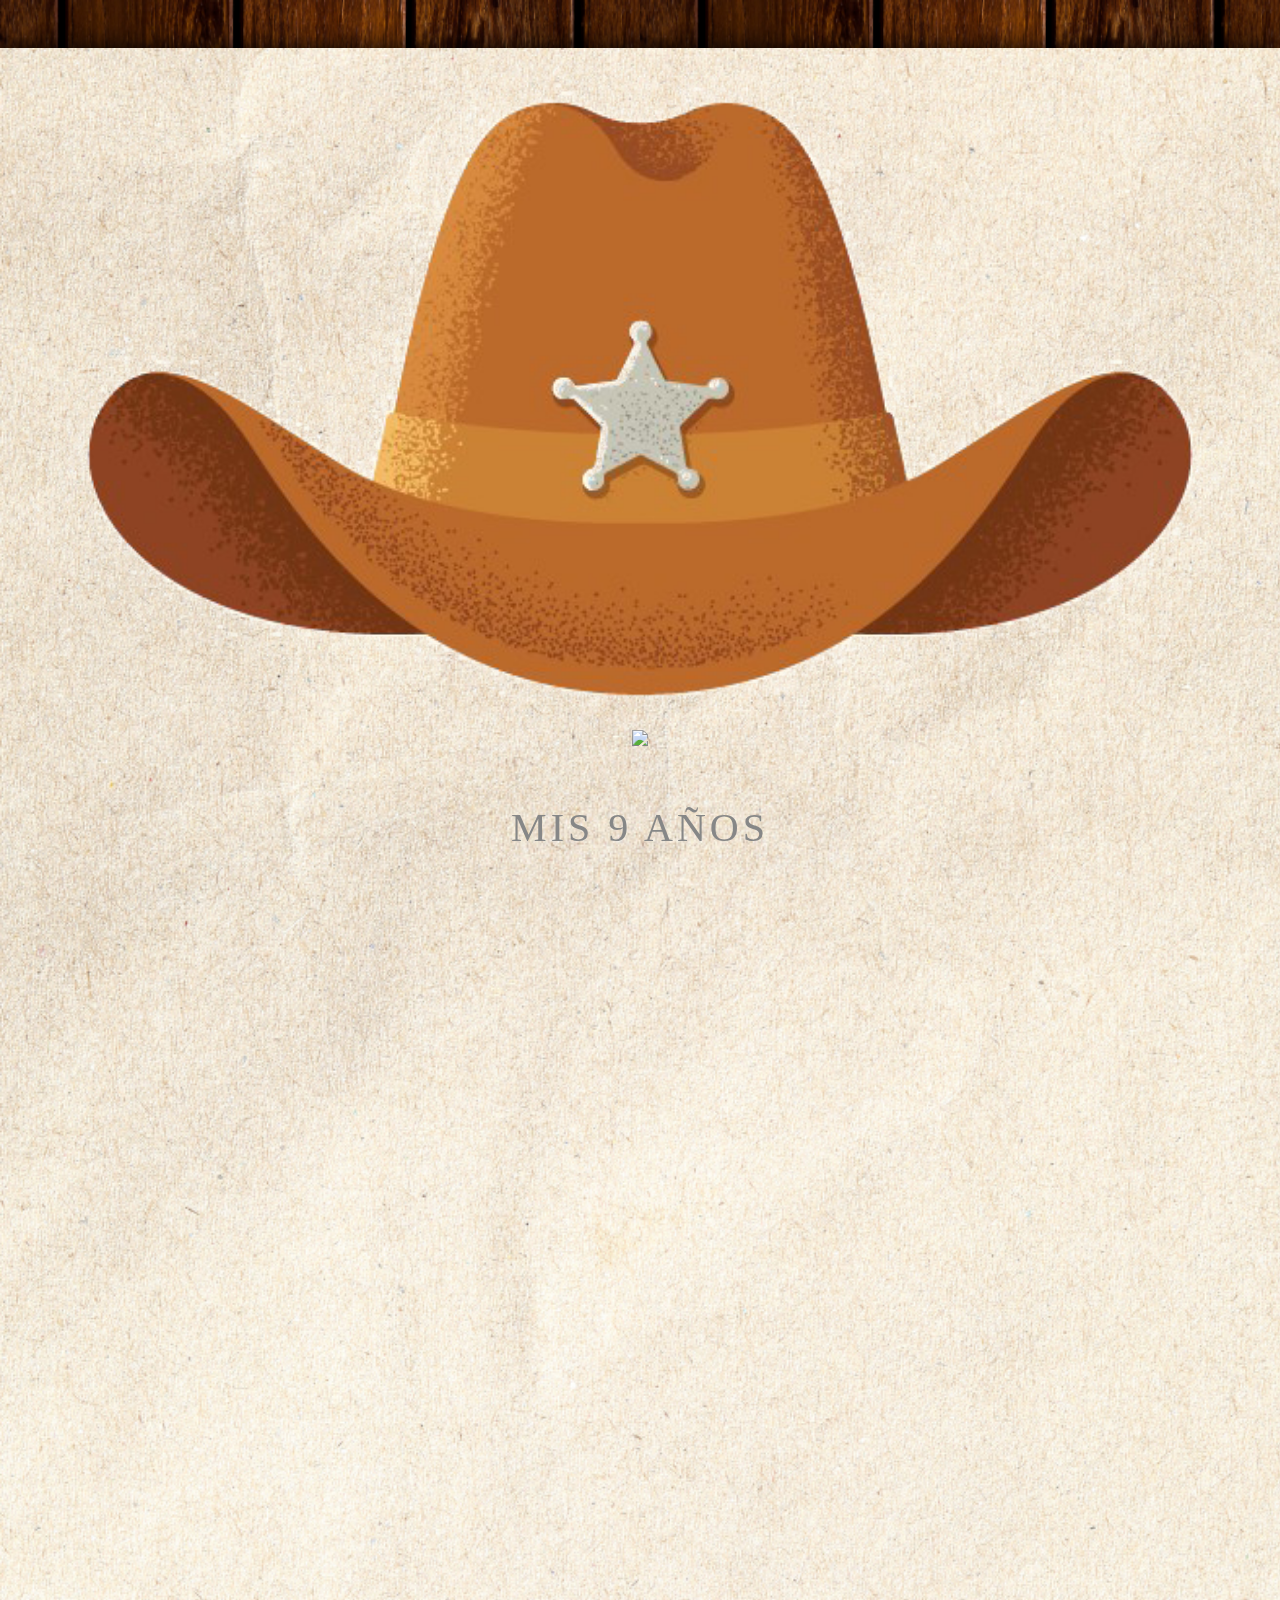
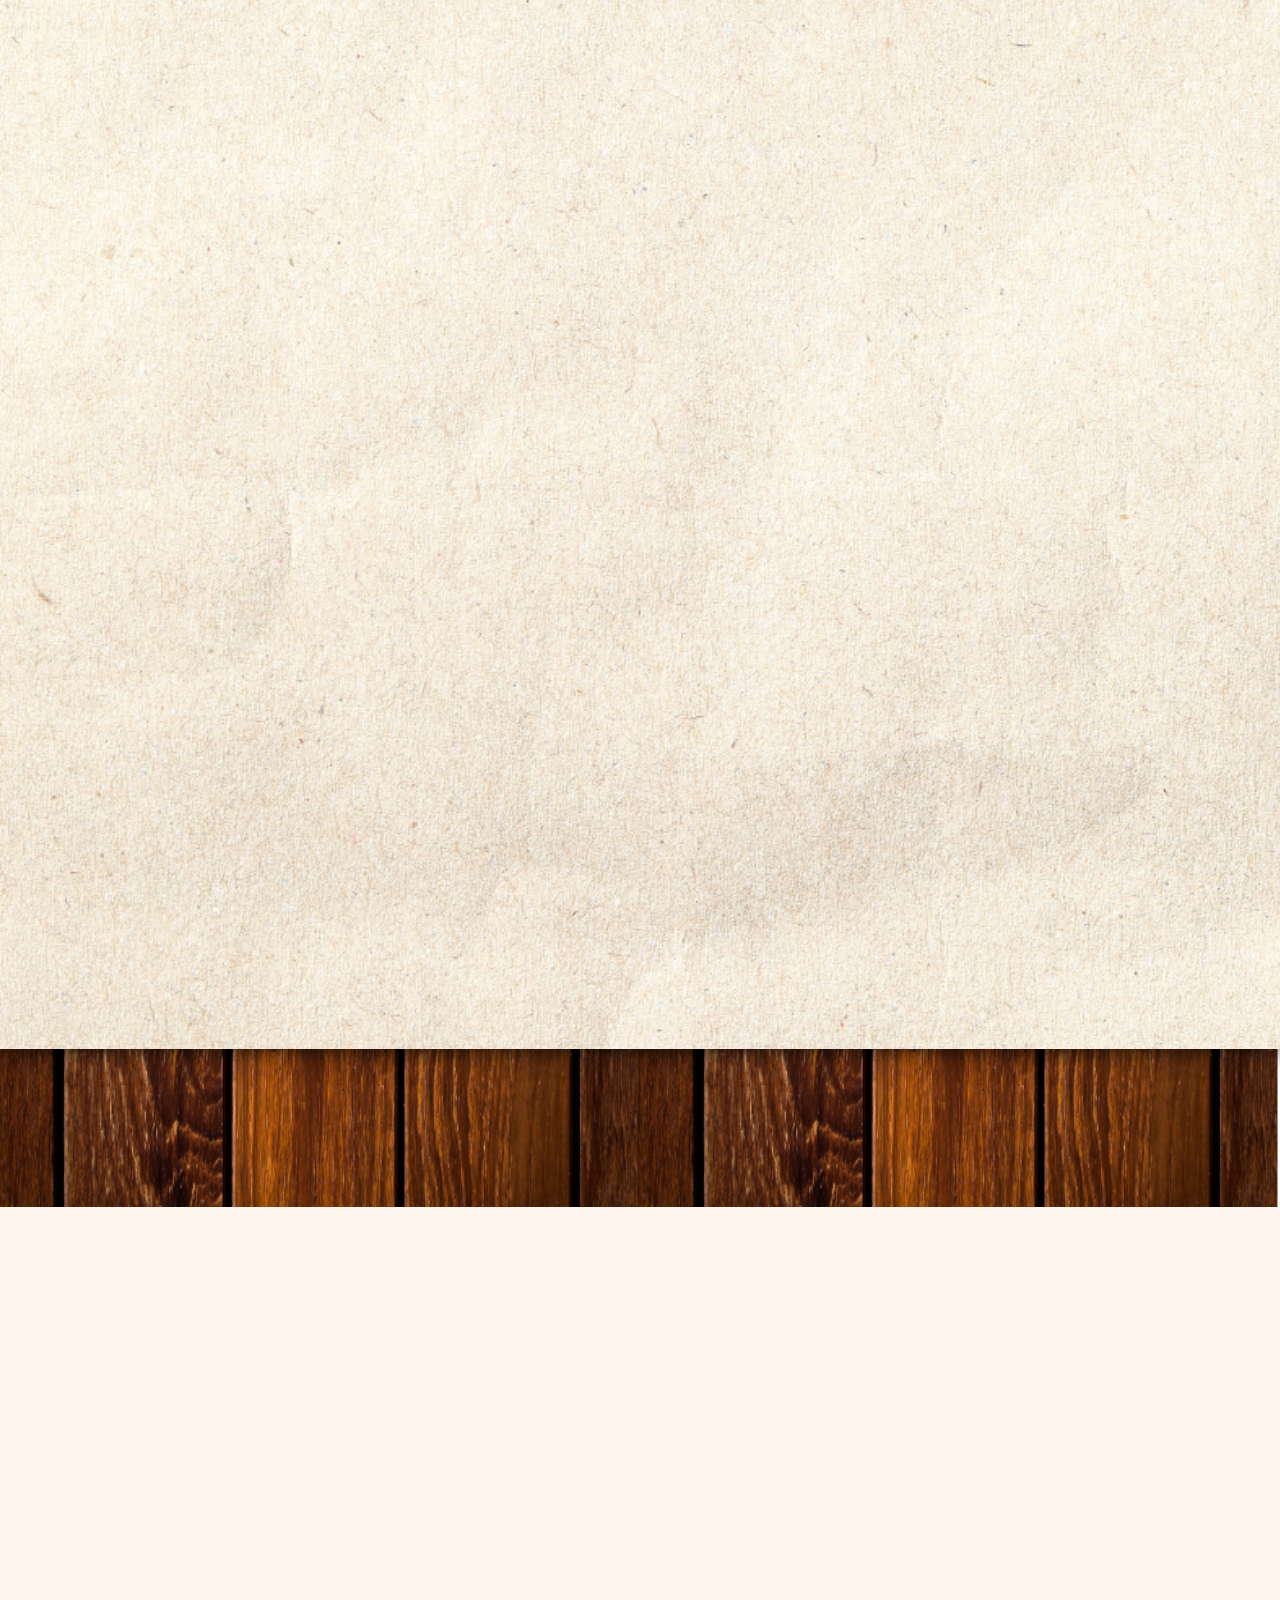
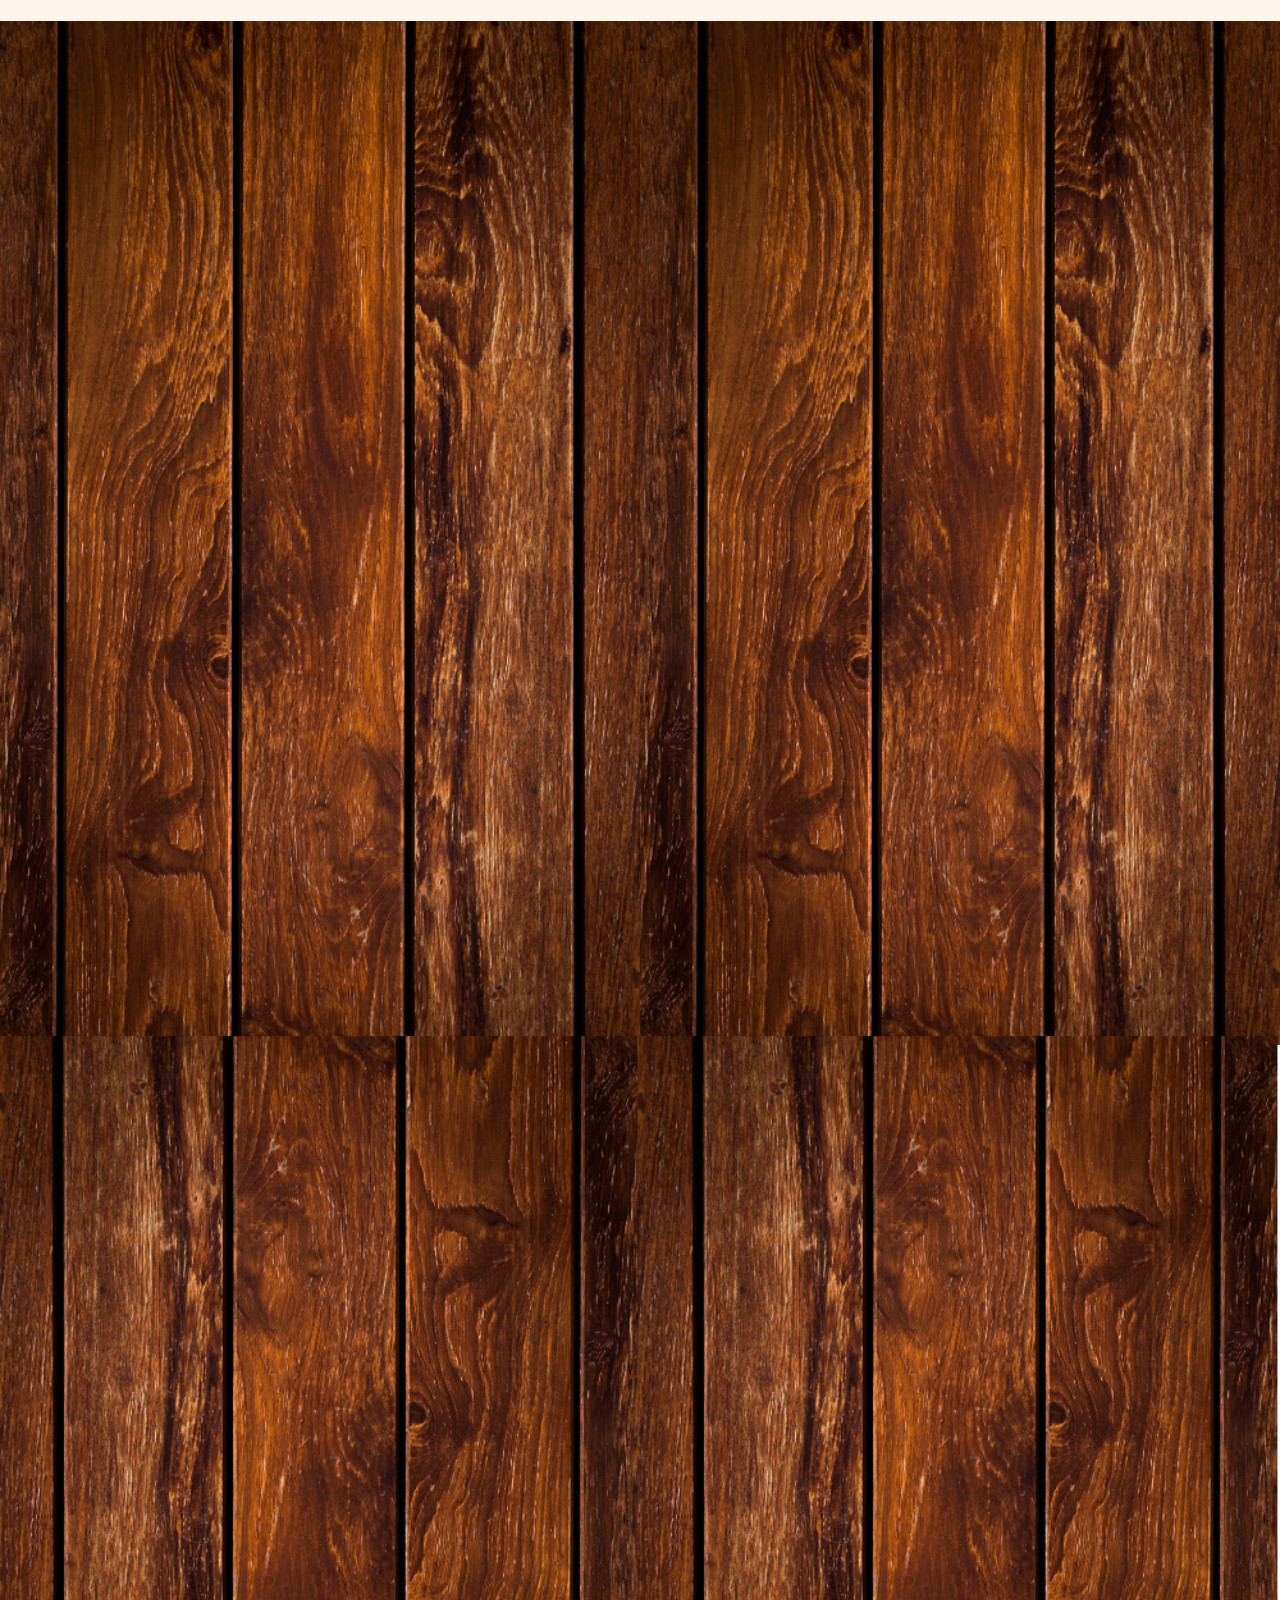
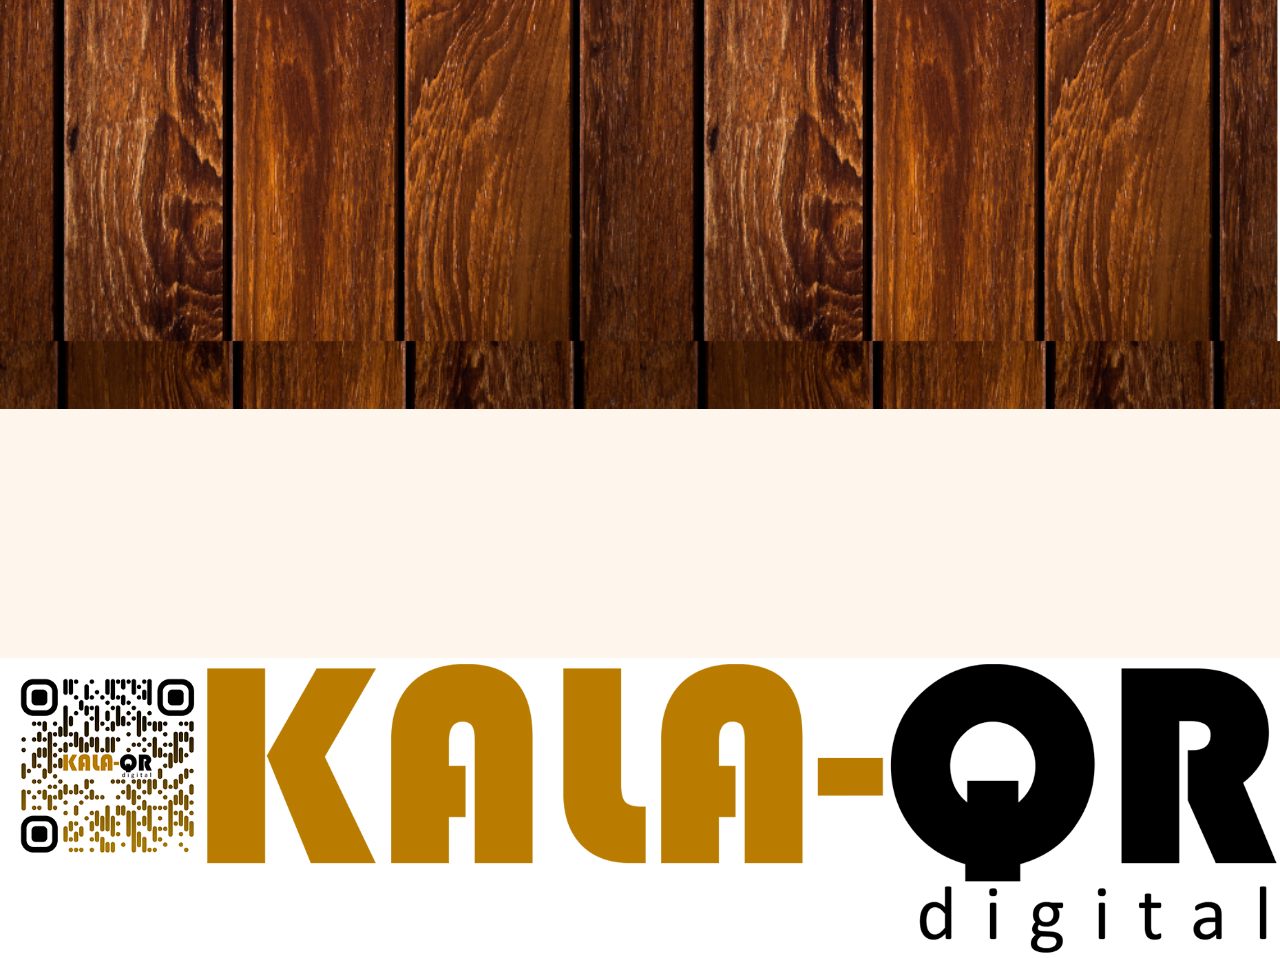
==== inicio.html @ 0acbd5da "Add files via upload" ====
<!DOCTYPE html>
<html lang="en">
<head>
    <meta charset="UTF-8">
    <meta http-equiv="X-UA-Compatible" content="IE=edge">
    <meta name="viewport" content="width=device-width, initial-scale=1.0">
     <noscript>
            <meta http-equiv="refresh" content="60">
        </noscript>
        <meta name="description" content="Te invito a ser parte de este momento tan especial."/>
        <meta property="og:locale" content="es_ES"/>
        <meta property="og:type" content="website"/>
        <meta property="og:title" content="Andrea - ¡Mis XV Años!"/>
        <meta property="og:description" content="Te invito a ser parte de este momento tan especial."/>
        <meta property="og:url" content="https://mis-xv.github.io/andrea/inicio.html"/>
        <meta property="article:modified_time" content="2023-02-19T17:24:46+00:00"/>
        <meta property="og:image" content="https://mis-xv.github.io/andrea/img/portadaMensaje.jpg"/>
        <meta property="og:image:width" content="1080"/>
        <meta property="og:image:height" content="1080"/>
        <meta property="og:image:type" content="image/jpeg"/>
        
         <script type="application/ld+json" class="yoast-schema-graph">
            {
      "@context": "https://schema.org",
      "@graph": [
          {
              "@type": "Organization",
              "@id": "https://mis-xv.github.io/andrea/inicio.html/#/schema/Organization/1",
              "name": "Andrea - ¡Mis XV Años!",
              "url": "https://mis-xv.github.io/andrea/inicio.html",
              "sameAs": [
              ],
              "logo": {
                  "@type": "ImageObject",
                  "@id": "https://mis-xv.github.io/andrea/img/portadaMensaje.jpg",
                  "url": "https://mis-xv.github.io/andrea/img/portadaMensaje.jpg",
                  "contentUrl": "https://mis-xv.github.io/andrea/img/portadaMensaje.jpg",
                  "width": 1080,
                  "height": 1080,
                  "caption": "Example Image"
              },
              "image": {
                  "@id": "https://mis-xv.github.io/andrea/img/portadaMensaje.jpg"
              }
          },
          {
              "@type": "WebSite",
              "@id": "https://mis-xv.github.io/andrea/inicio.html/#/schema/WebSite/1",
              "url": "https://mis-xv.github.io/andrea/inicio.html",
              "name": "Andrea - ¡Mis XV Años!",
              "publisher": {
                  "@id": "https://mis-xv.github.io/andrea/inicio.html/#/schema/Organization/1"
              },
              "potentialAction": {
                  "@type": "SearchAction",
                  "target": "https://mis-xv.github.io/andrea/inicio.html/?s={search_term_string}",
                  "query-input": "required name=search_term_string"
              }
          },
          {
              "@type": "WebPage",
              "@id": "https://mis-xv.github.io/andrea/inicio.html",
              "url": "https://mis-xv.github.io/andrea/inicio.html",
              "inLanguage": "es",
              "name": "Example Page",
              "isPartOf": {
                  "@id": "https://mis-xv.github.io/andrea/inicio.html/#/schema/WebSite/1"
              },
              "about": {
                  "@id": "https://mis-xv.github.io/andrea/inicio.html/#/schema/Organization/1"
              },
              "datePublished": "2015-09-14T08:13:22+00:00",
              "dateModified": "2019-03-28T12:46:37+00:00",
              "description": "Te invito a ser parte de este momento tan especial."
          }
      ]
  }
        </script>

         <link rel="alternate" type="application/rss+xml" title=" &raquo; Feed" href="https://mis-xv.github.io/andrea/inicio.html/feed/"/>
        <link rel="alternate" type="application/rss+xml" title=" &raquo; Feed de los comentarios" href="https://mis-xv.github.io/andrea/inicio.html/comments/feed/"/>

    <link rel="stylesheet" href="https://stackpath.bootstrapcdn.com/bootstrap/4.2.1/css/bootstrap.min.css" integrity="sha384-GJzZqFGwb1QTTN6wy59ffF1BuGJpLSa9DkKMp0DgiMDm4iYMj70gZWKYbI706tWS" crossorigin="anonymous">
    <link rel="stylesheet" href="css/demo002.css">
    <script src="js/scrollreveal.js"></script>
    <script src="https://kit.fontawesome.com/9b95a5c077.js" crossorigin="anonymous"></script>
    <script src="https://ajax.googleapis.com/ajax/libs/jquery/1.11.3/jquery.min.js"></script>
    <link href="https://fonts.googleapis.com/css2?family=Atma:wght@300&family=Cormorant:wght@300&family=Galada&family=Katibeh&family=Meera+Inimai&family=Pinyon+Script&family=Rouge+Script&family=Waterfall&display=swap" rel="stylesheet">
   
<link href="https://fonts.googleapis.com/css2?family=Adamina&family=Anek+Kannada:wght@500&family=Cormorant+Garamond:wght@300;500&family=Crete+Round&family=Dancing+Script:wght@700&family=La+Belle+Aurore&family=Maitree:wght@500&family=Nunito+Sans&family=Sorts+Mill+Goudy&display=swap" rel="stylesheet">

<link href="https://fonts.googleapis.com/css2?family=Alata&family=Archivo&family=Fredoka+One&family=Headland+One&family=Paytone+One&family=Questrial&family=Qwitcher+Grypen:wght@700&family=Righteous&display=swap" rel="stylesheet">
<link href="https://fonts.googleapis.com/css2?family=Abril+Fatface&family=Arima+Madurai:wght@100&family=Arizonia&family=Cinzel&family=Cinzel+Decorative&family=Cormorant+Garamond:wght@500&family=Dancing+Script&family=EB+Garamond&family=Great+Vibes&family=Livvic:wght@100&family=Noto+Sans+Tagbanwa&family=Noto+Serif+Khojki:wght@700&family=Open+Sans:wght@300&family=Pacifico&family=Pinyon+Script&family=Tangerine&family=Tiro+Kannada&display=swap" rel="stylesheet">
<link href="https://fonts.googleapis.com/css2?family=Lora:ital@1&family=Playfair+Display:ital@1&display=swap" rel="stylesheet">
<link href="https://fonts.googleapis.com/css2?family=Smokum&display=swap" rel="stylesheet">

    
<script>
    function PlayAudio(){
        document.getElementById("musica1").play();
    }
</script>
    <title>CAMILA  | !Mis 9 Años!</title>
    <link rel="shortcut icon" href="img/CODIGO LOGOTIPO.png"/>
</head>
<!--<body>
    <div class="row justify-content-center">
    <h1 class='desactivado col-11 text-center' ><li class='mr-1 far fa-times-circle'></li>DESACTIVADO TEMPORALMENTE<li class='ml-1 far fa-tired'></li>
        </h1> 
</div>-->
<body translate="no">
<!--<div class="loader_bg">
    <div class="loader"><img class="col-12 col-lg-9" src="img/xv.png"></div>
     <div class="progress">
        <div class="loading-bar indeterminate" ng-style="{'background-color': view.code.color1 || view.color1}"></div>
    </div>
</div>-->


<div class="portada col-12" style="background-size: 100% 100%; background-repeat: no-repeat; background-image: url(img/portada10.png);  position: relative;"  >
    <br>
   
  <div class="justify-content-center playpause"> 
  </div>
    <div class="container col-10 col-md-6 portadaBautizo "> 
        <div class="justify-content-center " style="margin: 0 auto;"> 
        <br>
        <img id="sombreros"class="imagenP text-center col-7 mr-2 col-md-7 ml-2 mt-2"  src="img/sombrero3.png" > 
             <img class="imagenP text-center col-11 mr-2 col-md-7 ml-2 mt-2"  src="img/imagenPortada.png" > 
            <h4 class='mibautizo col-12 col-md-12 col-lg-12 text-center mb-0 mt-4 ml-2'>MIS 9 AÑOS</h4>
          <h5 class='nombres1 mb-0 col-lg-12 text-center mt-4 mb-4' >Camila</h5>  
        <h5 class='diaBautizo col-lg-12 text-center ml-2' >VIERNES</h5> 
        <div class="row justify-content-center" style="margin: 0 auto;">
        <h4 class='nuestraBoda col-10 col-md-8 text-center mb-0'>22 | NOVIEMBRE</h4>
    </div>
        <h5 class='diaBautizo col-lg-12 text-center ml-0 mt-2 mb-2' >2024</h5> 
       <img class="imagenP text-center col-7 mr-2 col-md-7 ml-2 mt-2 flecha mb-4"  src="img/sherif.webp" >
    </div></div>

<br>

            </div>

        </div>
 
        <div class="container col-10 col-md-7  cuentaRegresiva">
    <div class="container col-12 col-md-8 text-center mb-2"> 
        <div class="justify-content-center mb-4"> <br>
          <p style=" font-family: 'Smokum', serif;
  font-weight: 400;
  font-style: normal; color:#fff; font-size: 30px; letter-spacing: 7px;">SOLO FALTAN:</p>
          <div class="col-12 text-center mt-4 mb-0 " id="cuenta"></div> <br><br>
        
        <br><br>
        </div></div></div> <br>
<div class="container col-9 col-md-5 mt-4 evitarDress mb-5" >  
        <div class="row justify-content-center" > 
           <div class="col-12 justify-content-center" >

            <p style="" class="iconoLluviaSobres text-center mt-4 ml-3" ><i class="fas fa-info-circle flecha" style="color:#fef5ec; font-size: 25px; z-index: 1; "></i><br></p>
        <h5 class='lluviaSobrestexto2 col-12 col-md-12  mt-2 mb-5 text-center ml-2' style="font-family: 'Smokum', serif;
  font-weight: 400;
  font-style: normal; font-size:30px; letter-spacing: 4px;"  >¡HABRÁ GRANJITA!</h5>
        </div>  
    </div></div>

<br>
<div class="portada col-12" style="background-size: 100%; background-repeat: repeat; background-image: url(img/portada10.png);  position: relative;"  ><br><br>
<h5 class='dondeyCuando col-12 col-lg-12 mt-0 mb-5 ml-1 text-center' style="color:#fff;  text-shadow: 0px 1px 10px rgba(0,0,0,0.4); letter-spacing: 7px;" >UBICACIÓN</h5>
<div class="container "> 
        <div class="row justify-content-center"  style="margin: 0 auto;"> 

  <div class="col-11 col-md-5 mb-0 mt-0 mt-md-0 ml-md-4 ceremoniaReligiosa">
        <br>
        

        <h5 id="salonIglesia" class='dondeycuandotitulo col-12 col-lg-12 mt-2 text-center' style="color:#5d6572">CELEBRACIÓN</h5>  
        <p id="icono" style="font-size: 120px; color:#73583d"><i class=" fas fa-birthday-cake"></i></p> 
    <div class="row justify-content-center ml-0">
        <h6 class='lugar col-12 col-md-12 mt-3 text-center' >SALÓN Y JARDÍN BOSSCAL</h6>
        </div> 
        <p class='hora col-12 col-lg-12 mt-3 text-center' ><b>---- 03:30 pm. ----</b></p>
           
        <p id="location" class='textodondeycuando col-12 col-lg-12 mt-3 mb-4 text-dark' >Av. del Factor 1122 ote, Durango, México.</p>  
   
<div class="row justify-content-center ml-1">
    <a href="https://maps.app.goo.gl/jxFjQcdq7BPyAMEb9?g_st=iw" class="btnComoLlegar btn-dark col-8 mb-3">VER EN GPS</a>  
    <img class="imagenP text-center col-7 mr-2 col-md-7 ml-2 mt-0 mb-5"  src="img/botas.webp" >
</div>

   </div></div>
    <br><br><br> 
</div></div>

<br><br>



<h4 class='dondeyCuando col-12 col-lg-12 text-center ' style="font-size: 60px;">¡Te Esperamos!</h4> <br><br> 
 
 <div class="justify-content-center " style="margin: 0 auto;"> 
        <br>
         
</div>
       
</div>

     <a href="javascript:void(0);" id="scroll" title="Scroll to Top" style="display: none;">Top<span></span></a>
</a> 

<div class="row justify-content-center" style="background-color: white">           
    <img class="col-6 col-lg-3 mb-3 mt-3" src="img/logotipoConCodigo.png">  
</div> 
        
    
   <div id="particles-js"></div>
</div>
    <script src="js/particles.min.js"></script>
    <script>
        particlesJS(
            {
  "particles": {
    "number": {
      "value": 160,
      "density": {
        "enable": true,
        "value_area": 800
      }
    },
    "color": {
      "value": "#5d6572"
    },
    "shape": {
      "type": "circle",
      "stroke": {
        "width": 0,
        "color": "#000000"
      },
      "polygon": {
        "nb_sides": 5
      },
      "image": {
        "src": "img/github.svg",
        "width": 100,
        "height": 100
      }
    },
    "opacity": {
      "value": .6,
      "random": true,
      "anim": {
        "enable": true,
        "speed": 1,
        "opacity_min": 0,
        "sync": false
      }
    },
    "size": {
      "value": 5,
      "random": true,
      "anim": {
        "enable": false,
        "speed": 4,
        "size_min": 0.3,
        "sync": false
      }
    },
    "line_linked": {
      "enable": false,
      "distance": 150,
      "color": "#ffffff",
      "opacity": 0.4,
      "width": 1
    },
    "move": {
      "enable": true,
      "speed": 1,
      "direction": "none",
      "random": true,
      "straight": false,
      "out_mode": "out",
      "bounce": false,
      "attract": {
        "enable": false,
        "rotateX": 600,
        "rotateY": 600
      }
    }
  },
  "interactivity": {
    "detect_on": "canvas",
    "events": {
      "onhover": {
        "enable": false,
        "mode": "bubble"
      },
      "onclick": {
        "enable": false,
        "mode": "repulse"
      },
      "resize": true
    },
    "modes": {
      "grab": {
        "distance": 400,
        "line_linked": {
          "opacity": 1
        }
      },
      "bubble": {
        "distance": 250,
        "size": 0,
        "duration": 2,
        "opacity": 0,
        "speed": 3
      },
      "repulse": {
        "distance": 400,
        "duration": 0.4
      },
      "push": {
        "particles_nb": 4
      },
      "remove": {
        "particles_nb": 2
      }
    }
  },
  "retina_detect": true
}
               )
    </script>



    <!-- JavaScript -->
    <script src="https://code.jquery.com/jquery-3.3.1.slim.min.js" integrity="sha384-q8i/X+965DzO0rT7abK41JStQIAqVgRVzpbzo5smXKp4YfRvH+8abtTE1Pi6jizo" crossorigin="anonymous"></script>
    <script src="https://cdnjs.cloudflare.com/ajax/libs/popper.js/1.14.6/umd/popper.min.js" integrity="sha384-wHAiFfRlMFy6i5SRaxvfOCifBUQy1xHdJ/yoi7FRNXMRBu5WHdZYu1hA6ZOblgut" crossorigin="anonymous"></script>
    <script src="https://stackpath.bootstrapcdn.com/bootstrap/4.2.1/js/bootstrap.min.js" integrity="sha384-B0UglyR+jN6CkvvICOB2joaf5I4l3gm9GU6Hc1og6Ls7i6U/mkkaduKaBhlAXv9k" crossorigin="anonymous"></script>
    <script src="js/demo002.js"></script>
    <script src="https://ajax.googleapis.com/ajax/libs/jquery/1.11.3/jquery.min.js"></script>
    <script src="js/simplyCountdown.min.js"></script>
    <script src="js/countdown.js"></script>
  <script src="//maps.googleapis.com/maps/api/js"></script>
  <script src="js/script.js"></script>
  <script>

     function bloquear(){
         nombre = document.getElementById("nombres").value;
         apellidos = document.getElementById("telefono").value;
         mensaje = document.getElementById("mensaje").value;
        //la condición
        if (nombre.length == 0 || apellidos.length == 0 ||  mensaje.length == 0) {
            return false;
        }else{
             document.getElementById("loading").style.display = "block";
     document.getElementById("botonForm").style.opacity = 0.7;
     document.getElementById("botonForm").textContent = 'Enviando espere por favor...';
          document.getElementById("botonForm").style.zinicio=-100;
         
      setTimeout(function () {
        document.getElementById("loading").style.display = "none";
        document.getElementById("botonForm").disabled = false;
        
        
        }, 3000);
 }

        }

 
    document.getElementById("respuestaEnviada").style.display = "none";
         let comprobar = "1";
        let scriptURL = 'https://script.google.com/macros/s/AKfycbxyh0sLBDkFcSq2Z9kBJlWsy59gIHR9FCGpIsgpMstmeYtMRiEkKnlRAAfKZ4HRPl0I/exec';
        let form = document.forms['submit-form'];
 
        form.addEventListener('submit', e => {
            e.preventDefault();
            fetch(scriptURL, {
                method: 'POST',
                body: new FormData(form)

            })
            .then((res) => {
                
                console.log(res);
                if(res.status === 200){
                       
                   const myButton = document.getElementById('botonForm');
    myButton.disabled = true;
    myButton.style.opacity = 0.7;
    myButton.textContent = 'Enviando espere por favor...';
 
    //simulación de espera para ejecución de un proceso
    setTimeout(function() {
        console.log('Espera por favor...');
        form.reset();
        alert('Datos enviados correctamente.');
        document.getElementById("form-register").style.display = "none"; 
        document.getElementById("respuestaEnviada").style.display = "block";
        myButton.textContent = 'Enviado';
        myButton.style.opacity = 0;
        myButton.disabled = true;
    }, 3500);
                    
                      
document.getElementById("boletos").disabled=true;
                      document.getElementById("nombres").disabled=true;
                       document.getElementById("telefono").disabled=true;
                        document.getElementById("asistira").disabled=true;
                         document.getElementById("boletos").disabled=true;
                         document.getElementById("mensaje").disabled=true;
                          document.getElementById("botonForm").disabled=true;
    
                }
            })
            .catch((error) => {
                console.error('Error', error.message)
            });
        });

function habilitar(value)
        {
            if(value=="Sí" || value==true)
            {
                // habilitamos
                document.getElementById("boletos").disabled=false;
            }else if(value=="No" || value==false){
                // deshabilitamos
                
                document.getElementById("boletos").disabled=true;
                 $(document).ready(function () {

                $('.asistira" option:2').text("0");

            });
            }
        }
  (function () {
  "use strict";

  // define variables
  var items = document.querySelectorAll(".timeline li");

  // check if an element is in viewport
  // http://stackoverflow.com/questions/123999/how-to-tell-if-a-dom-element-is-visible-in-the-current-viewport
  function isElementInViewport(el) {
    var rect = el.getBoundingClientRect();
    return (
      rect.top >= 0 &&
      rect.left >= 0 &&
      rect.bottom <=
        (window.innerHeight || document.documentElement.clientHeight) &&
      rect.right <= (window.innerWidth || document.documentElement.clientWidth)
    );
  }

  function callbackFunc() {
    for (var i = 0; i < items.length; i++) {
      if (isElementInViewport(items[i])) {
        items[i].classList.add("in-view");
      }
    }
  }

  // listen for events
  window.addEventListener("load", callbackFunc);
  window.addEventListener("resize", callbackFunc);
  window.addEventListener("scroll", callbackFunc);
})();

    
    </script>

</body>
</html>
---- css/demo002.css ----
body{
  color: black;
background-color: #fef5ec;
  width: 100%;
 margin: 0;
  overflow-x: hidden;


}
p{
  margin-bottom: 0px;
  margin-left: : 0px;
  font-size: 1.2rem;
}

img{
  width: 100%;
}
a{
   display: inline-block;
 
  text-decoration: none;

}

h3{
  color:#121D25;
}

ul{
  text-align: center;
  z-index: 99;

  
}
div.row{
   margin-right: 0px;
}

div.container-fluid{
   padding-right: 0px;
}

.portada{
width: 100%;

margin-top: 0px;
margin-bottom: 0px;
position: center;
z-index: 99px;

}
.playpause {
  padding: 15px;
  border-radius: 50%;
  background: #transparent;
  cursor: pointer;
  transition: 0.3s ease-in-out;
}

.playpause:hover {
  background: #f0f0f0;
}

.playpause .button {
  width: 25px;
  height: 25px;
  background: #9B7A07;
  transition: inherit;
  clip-path: polygon(0 0, 50% 25%, 50% 75%, 50% 75%, 50% 25%, 100% 50%, 100% 50%, 0 100%);
}

.playpause.playing .button {
   clip-path: polygon(0 0, 40% 0, 40% 100%, 60% 100%, 60% 0, 100% 0, 100% 100%, 0 100%);
}
.mibautizo{
 font-family: "Smokum", serif;
  font-weight: 400;
  font-style: normal;
 letter-spacing: 4px;
color:#868787;
  
  font-size: 40px;




}
.nombres1{
font-family: "Smokum", serif;
  font-weight: 400;
  font-style: normal;
 
  color:#5d6572;
  font-size: 65px;
  font-weight: 570;

}
.and1{
font-family: 'Arizonia', cursive;
margin-top: -40px;
  color:white;
  font-size: 70px;
-webkit-text-stroke: 0.5px black;
}
.nombres2{
font-family: 'Tangerine', cursive;

margin-top: -40px;
  margin-bottom: 30px;
  color:#6D425E;
  font-size: 100px;
;

}
.nuestraBoda{
 font-family: "Smokum", serif;
  font-weight: 400;
  font-style: normal;
 letter-spacing: 4px;
  margin-top:0px;
  color:white;
  font-size: 25px;
background-color: #73583d; 
height:50px; 
display:flex;
justify-content: center; 
align-items: center;



}
.diaBautizo{
  font-size: 18px;
 font-family: "Smokum", serif;
  font-weight: 400;
  font-style: normal;
 letter-spacing: 4px;
  margin-top:0px;
  color:#202C28;
  font-size: 25px;



}

.faltan{
 font-family: 'Cormorant Garamond', serif;
  margin-top:120px;
  color:#621132;
  font-size: 25px;

}
#cuenta {
  display: flex;
  justify-content: center;
  margin-top: 10px;
  margin-bottom: 0px;
}
.simply-section {
  background: transparent;
  width: 130px;
  height: 80px;
  margin: 0 80px;
  margin:15px;
  border-radius: 150px;
  display: flex;
  align-items: center;
  justify-content: center;
}

.simply-amount {
  display: block;
  font-size: 45px;
  color:#fff;
  font-weight: 1000;
   font-family: "Smokum", serif;
  font-weight: 400;
  font-style: normal;
}

.simply-word {
  color:#cfc5bc;
  font-weight: 400;
  font-size: 20px;
   font-family: 'Arapey', serif;
}
@media (min-width: 1200px) { /*laptop*/
  .imagen1{
    display: block;
  margin: auto;
  }
  .imagen3{
    display: block;
  margin: auto;
  }
 


}
@media only screen and (max-width: 380px) and (min-width: 320px)  {

.nombres1{
font-family: "Smokum", serif;
  font-weight: 400;
  font-style: normal;
 
  color:#5d6572;
  font-size: 65px;
  font-weight: 570;

}
.and1{
font-family: 'Arizonia', cursive;
margin-top: -40px;
  color:white;
  font-size: 70px;
-webkit-text-stroke: 0.5px black;
}
.nombres2{
font-family: 'Tangerine', cursive;

margin-top: -40px;
  margin-bottom: 30px;
  color:#9B7A07;
  font-size: 100px;
;

}
.nuestraBoda{
font-family: "Smokum", serif;
  font-weight: 400;
  font-style: normal;
 letter-spacing: 4px;
  margin-top:0px;
  color:white;
  font-size: 20px;
background-color: #73583d; 
height:50px; 
display:flex;
justify-content: center; 
align-items: center;



}
.diaBautizo{
   font-size: 18px;
 font-family: "Smokum", serif;
  font-weight: 400;
  font-style: normal;
 letter-spacing: 4px;
  margin-top:0px;
  color:#202C28;
  font-size: 22px;



}
#cuenta {
  display: flex;
  justify-content: center;
  margin-top: 10px;
  margin-bottom: 0px;
}
}

@media (max-width:320px){
.mibautizo{
 font-family: 'Arapey', serif;
 letter-spacing: 4px;
color:#868787;
  
  font-size: 16px;




}
.nombres1{
font-family: "Smokum", serif;
  font-weight: 400;
  font-style: normal;
 
  color:#5d6572;
  font-size: 38px;
  font-weight: 570;


}
.and1{
font-family: 'Arizonia', cursive;
margin-top: -40px;
  color:white;
  font-size: 70px;
-webkit-text-stroke: 0.5px black;
}
.nombres2{
font-family: 'Tangerine', cursive;

margin-top: -40px;
  margin-bottom: 30px;
  color:#C19090;
  font-size: 75px;
;

}
.nuestraBoda{
font-family: "Smokum", serif;
  font-weight: 400;
  font-style: normal;
 letter-spacing: 4px;
  margin-top:0px;
  color:white;
  font-size: 10px;
background-color: #9d004f; 
height:50px; 
display:flex;
justify-content: center; 
align-items: center;




}
.diaBautizo{
 font-size: 18px;
font-family: "Smokum", serif;
  font-weight: 400;
  font-style: normal;
 letter-spacing: 4px;
  margin-top:0px;
  color:#202C28;
  font-size: 15px;



}

.botonPause{
  margin-bottom: -10px;
}
#cuenta {
  display: flex;
  justify-content: center;
  margin-top: 10px;
  margin-bottom: 0px;
}
.simply-section {
  background: transparent;
  width: 100px;
  height: 80px;
  margin: 0 80px;
  margin:8px;
  border-radius: 150px;
  display: flex;
  align-items: center;
  justify-content: center;
}

.simply-amount {
  display: block;
  font-size: 25px;
  color:white;
  font-weight: 1000;
   font-family: 'Prata', serif;
}

.simply-word {
  color:white;
  font-weight: 400;
  font-size: 20px;
   font-family: 'Arapey', serif;
}
}



.fondoMeGradue{
width: 100%;
height: 100%;
margin-top: 0px;
margin-bottom: 0px;
position: center;

}
.nosCasamos{
font-family: 'Dancing Script', cursive;
  margin-top:;
  color:white;
  font-size: 30px;

}
.textoNosCasamos{
  font-family: 'Dancing Script', cursive;
  font-weight: 400;
  margin-top:0px;
  color:white;
  font-size: 23px;
  margin-bottom: 10px;

}
.estasinvitado{
  font-family: 'Dancing Script', cursive;
  font-weight: 400;
  color:white;
  font-size: 35px;


}
.textoSeccion3{
  font-family: 'Atma', cursive;
  font-weight: 400;
  margin-top:120px;
  color:black;
  font-size: 18px;
  margin-bottom: 35px;

}
@media (max-width:376px){

.textoSeccion3{
  font-family: 'Atma', cursive;
  font-weight: 400;
  margin-top:30px;
  color:black;
  font-size: 18px;
  margin-bottom: 20px;

}
}
.itinerarioTexto{
  font-family: 'EB Garamond', serif;
  letter-spacing: 2px;
    color:#5d6572; 
    font-size: 20px;"
}
.dia{
  margin-top: -100px;
 font-family: "Smokum", serif;
  font-weight: 400;
  font-style: normal;
  font-size: 170px;
  margin-bottom: -10px;
  color:#9B7A07;
}
.mes{
  font-family: "Smokum", serif;
  font-weight: 400;
  font-style: normal;
  font-size: 50px;
  color:white;

}
.año{
  margin-top: -40px;
font-family: "Smokum", serif;
  font-weight: 400;
  font-style: normal;
  font-size: 50px;
  color:white;
}
.dondeycuandotitulo{
  font-family: "Smokum", serif;
  font-weight: 400;
  font-style: normal;
  font-size: 32px;
  color:#5d6572;
}
.hora{
    font-family: "Smokum", serif;
  font-weight: 400;
  font-style: normal;
  font-size: 35px;
  color:#73583d;
}
.lugar{
font-family: "Smokum", serif;
  font-weight: 400;
  font-style: normal;
 color:#fef5ec;
  font-size: 25px;
  background-color: #73583d; 
height:50px; 
display:flex;
justify-content: center; 
align-items: center;
border-top-right-radius: 10px 10px;
border-bottom-left-radius: 10px 10px;
}
.dondeycuando{
  background-color: white;
}
.dondeyCuando{
font-family: "Smokum", serif;
  font-weight: 400;
  font-style: normal;
  margin-top:10px;
  color:#73583d;
  font-size: 40px;

}
.dondeyCuandoMesa{
font-family: 'Great Vibes', cursive;
  margin-top:10px;
  color:#9B7A07;
  font-size: 40px;
  background-color: #9D927A; 
height:60px; 
display:flex;
justify-content: center; 
align-items: center;

}
.padres{
   box-shadow: 0 0 20px #184547;
  border-top: 2px solid white;
  border-bottom: 2px solid white;
  border-right: 2px solid white;
  border-left: 2px solid white;
  border-color: white;

  
  background-color: #184547;
  opacity: 1;
  text-align: center;
}
.porqueformas{
 font-family: 'Lora', serif;
  font-size: 20px;
  color:#daa199;
}
.tespero{
  font-family: 'Lora', serif;
  font-size: 22px;
  line-height:2;
  color:#5d6572;
}
.nompadres{
  font-family: "Dancing Script",Sans-serif;
  font-size: 25px;
    color:#202C28;
    font-weight: 570;
}
.and{
  font-family: 'Anuphan', sans-serif;
 font-size:50px;
 margin-top: 0px;
 margin-bottom: 0px;
    color:#73583d;
}
@media only screen and (max-width: 380px) and (min-width: 320px)  {

.dondeyCuando{
font-family: "Smokum", serif;
  font-weight: 400;
  font-style: normal;
  margin-top:10px;
  color:#73583d;
  font-size: 40px;
}
.dia{
  margin-top: -100px;
 font-family: 'Cormorant Garamond', serif;
  font-size: 170px;
  margin-bottom: -10px;
  color:#9B7A07;
}
}
@media (max-width:320px){

.dondeyCuando{
font-family: "Smokum", serif;
  font-weight: 400;
  font-style: normal;
  margin-top:10px;
  color:#73583d;
  font-size: 35px;
}
.dia{
  margin-top: -100px;
 font-family: 'Cormorant Garamond', serif;
  font-size: 170px;
  margin-bottom: -10px;
  color:#9B7A07;
}
.porqueformas{
  font-family: 'Lora', serif;
  font-size: 16px;
  color:#daa199;
}
.tespero{
  font-family: 'Lora', serif;
  font-size: 18px;
  line-height:2;
  color:#868787;
}
.nompadres{
  font-family: "Dancing Script",Sans-serif;
  font-size: 25px;
    color:#5d6572;
    font-weight: 570;
}
.and{
  font-family: 'Anuphan', sans-serif;
 font-size:40px;
 margin-top: 0px;
 margin-bottom: 0px;
    color:#C19090;
}

}

.familiaboleto{
font-family: 'EB Garamond', serif;
  font-size: 20px;
  color:#000;
  letter-spacing: 3px;

}
.apellidos{
font-family: 'Dancing Script', cursive;
  font-size: 38px;
  color:#014741;
 
}


.invitacionpara{
font-family: 'EB Garamond', serif;
  font-size: 17px;
  letter-spacing: 3px;
    color:#000;
background-color: #F7F7F7 ; 
height:50px; 
display:flex;
justify-content: center; 
align-items: center;
}
.numeroPerMes{
  font-family: 'EB Garamond', serif;
  font-size: 20px;
    color:#000;
}



.respetuosamente{
  font-size: 20px;
font-family: 'Open Sans', sans-serif;
}
@media only screen and (max-width: 380px) and (min-width: 320px)  {

.apellidos{
font-family: 'Dancing Script', cursive;
  font-size: 38px;
  color:#014741;
}
.invitacionpara{
font-family: 'EB Garamond', serif;
  font-size: 17px;
  letter-spacing: 3px;
    color:#000;
background-color: #F7F7F7 ; 
height:50px; 
display:flex;
justify-content: center; 
align-items: center;

}
.numMesa{
  font-size: 27px;
font-family: 'Open Sans', sans-serif;
}
.numeroPerMes{
  font-family: 'EB Garamond', serif;
  font-size: 20px;
    color:#000;
}
.respetuosamente{
  font-size: 20px;
font-family: 'Open Sans', sans-serif;
}
}
@media (max-width:320px){

.invitacionpara{
font-family: 'EB Garamond', serif;
  font-size: 15px;
  letter-spacing: 3px;
    color:#868787;
background-color: #F7F7F7 ; 
height:50px; 
display:flex;
justify-content: center; 
align-items: center;

}
.numMesa{
  font-size: 27px;
font-family: 'Open Sans', sans-serif;
}
.numeroPerMes{
  font-family: 'EB Garamond', serif;
  font-size: 20px;
    color:#868787;
}
.respetuosamente{
  font-size: 15px;
font-family: 'Open Sans', sans-serif;
}
}

.formulario{
  margin-left: -10px;
  font-size: 15px;
font-family: 'Open Sans', sans-serif;
}
.lugar{
font-family: "Smokum", serif;
  font-weight: 400;
  font-style: normal;
 color:#fef5ec;
  font-size: 25px;
  background-color: #73583d; 
height:50px; 
display:flex;
justify-content: center; 
align-items: center;
}

.ceremoniaReligiosa{
  border-top: 0px solid #E5CA5E;
  border-bottom: 0px solid #E5CA5E;
  border-right: 0px solid #E5CA5E;
  border-left: 0px solid #E5CA5E;
  box-shadow: 0 0 10px #868787;
border-top-left-radius: 30px 30px;
border-bottom-right-radius: 30px 30px;

  background-color:white;
  text-align: center;
background-image: url(../img/fondo1.png)

}


.portadaBautizo{
 
  
 
  box-shadow: 0 0 25px #000;
  
  text-align: center;
  margin-bottom: 140px;
  background-size: cover;
  background-image: url(../img/fondo1.png)


}
.vestimenta{

  border-top: 3px solid black;
  border-bottom: 3px solid white;
  border-right: 3px solid white;
  border-left: 3px solid white;
  border-color: transparent;

  color:white;
  background-color: transparent;
  text-align: center;
}
.itinerario{
  border-top: 0px solid #E5CA5E;
  border-bottom: 0px solid #E5CA5E;
  border-right: 0px solid #E5CA5E;
  border-left: 0px solid #E5CA5E;
  

  box-shadow: 10px 25px 25px rgba(0,0,0,0.5);
  background-color:white;
  text-align: center;
  background-image: url(../img/granulado.png)
}
.boletos{
  background-color: white;
  box-shadow: 0 0 20px gray;
  border-top: 3px solid black;
  border-bottom: 3px solid white;
  border-right: 3px solid white;
  border-left: 3px solid white;
  
 
  border-color: #fff;

  color:black;
  
  text-align: center;
  background-image: url(../img/granulado.png)
}

#carouselExampleControls{
  border-top: 5px solid black;
  border-bottom: 5px solid white;
  border-right: 5px solid white;
  border-left: 5px solid white;
  
  border-color: #d06659;

  color:black;
  
 
}
#carousel .carousel-caption  h2 {
  animation-duration: 1s;
  animation-delay: 2s;
}

.imagen{
    border-radius: 20px;
    margin-bottom: 5px;
    align-content: center;
}

.textodondeycuando{
  font-size: 15px;
 font-family: 'Lora', serif;
 color:#5d6572;

}
.carousel2 {
  background: white;
  border-radius: 10px; 
box-shadow: 10px 25px 25px rgba(0,0,0,0.5);

  }
  .carousel2 .carousel-item {
    height: 300px;
    border-radius: 5px;  

  }
    .carousel2 .carousel-item img {
      width: 100%;
      height: 100%;
      position: absolute;
      border-radius: 10px; 
      top: 0;
      left: 0;
      border-color: black;

       }
@media (min-width: 1000px) {
    .carousel2 .carousel-item {
    height: 500px; }
    .carousel2 .carousel-item img {
      width: 100%;
      height: 100%;
      position: absolute;
      top: 0;
      right: 0;

       }
}

.padrinos{
  border-radius: 50%;
}

.textoSeccionPadrinos{
  font-family: 'Atma', cursive;
  font-weight: 400;
  margin-top:10px;
  color:gray;
  font-size: 20px;
  margin-bottom: 50px;

}

.mesaRegalos{
  font-family: 'Meera Inimai', sans-serif;
  font-weight: 400;
  margin-top:10px;
  color:gray;
  font-size: 12px;
  margin-bottom: 50px;

}
.tiendas{
  border-radius: 20px;
  box-shadow: 10px 25px 25px rgba(0,0,0,0.5);
  border-color: gray;
  background-color: white;
}

.datosBancarios{
  font-family: 'Meera Inimai', sans-serif;
  font-weight: 400;
  color:black;
  font-size: 18px;
  margin-bottom: 50px;

}

.Tituloasistencia{
  font-family: 'Dancing Script', cursive;
  font-size: 40px;
  color:#AA006F;

}

.textoasistencia{
  font-family: 'Maitree', serif;
  font-weight: 400;
  color:black;
  font-size: 17px;
  margin-bottom: 50px;

}
.Tituloasistenciaespero{
  font-family: 'Dancing Script', cursive;
  font-size: 50px;
  margin-bottom: 80px;
  color:#AA006F;

}
.mesaregalos{
  border-top: 2px solid #E5CA5E;
  border-bottom: 2px solid #E5CA5E;
  border-right: 2px solid #E5CA5E;
  border-left: 2px solid #E5CA5E;
  border-color: #daa199;
  color:black;
  background-color: #daa199;
 box-shadow: 0 0 15px gray;
border-top-right-radius: 30px 30px;
border-bottom-left-radius: 30px 30px;
}
.titulo{
  
  color: #7E4C0D ;
  


}
.btnwhats .textowhats{
  size:10px;
}
.btnWhats{
  text-decoration:none;
  color:white;
  border-color: #25D366;
  background-color: transparent;
  height: 40px;
  
  align-items: center;
  vertical-align: middle;
  text-align: center;
  z-index: 99;
}

.btn{
  text-decoration:none;
  background-color: #CAAC92;
  color:#000;

}


.btn:hover{
  text-decoration:none;
  color: #CAAC92;
  border-color: #CAAC92;
  background-color:transparent; 
 
}
.btnComoLlegar{
  letter-spacing: 3px;
  text-decoration: none;
  color:#000;
  background-color: #cfc5bc; 
  font-family: 'Arapey', serif; 
  font-size: 15px;
   height: 45px;
  display:flex;
  justify-content: center;
  align-items: center;
}

.btnComoLlegar:hover{
  text-decoration: none;
  background-color: transparent; 
  font-family: 'Arapey', serif; 
  font-size: 15px;
  color:#73583d;
  height: 45px;
  border-top: 2px solid ;
  border-bottom: 2px solid ;
  border-right: 2px solid ;
  border-left: 2px solid ;
  border-color: #73583d;
}
.btnComoLlegar2{
  letter-spacing: 3px;
  text-decoration: none;
  color:#fff;
  background-color: #73583d; 
  font-family: 'Arapey', serif; 
  font-size: 15px;
   height: 45px;
  display:flex;
  justify-content: center;
  align-items: center;
}

.btnComoLlegar2:hover{
  text-decoration: none;
  background-color: transparent; 
  font-family: 'Arapey', serif; 
  font-size: 15px;
  color:#73583d;
  height: 45px;
  border-top: 2px solid ;
  border-bottom: 2px solid ;
  border-right: 2px solid ;
  border-left: 2px solid ;
  border-color: #73583d;
}
@media only screen and (max-width: 380px) and (min-width: 320px)  {
  .btn{
  text-decoration:none;
  color:#000;
  border-color: #CAAC92;
  font-size: 15px;
}
}
@media (max-width:320px){

.btn{
  text-decoration:none;
  color:#000;
  border-color: #CAAC92;
  font-size: 12px;
}
}

.btnWhats{
  text-decoration:none;
  color:#25D366;
  background-color: white;
  border-top: 3px solid ;
  border-bottom: 3px solid ;
  border-right: 3px solid ;
  border-left: 3px solid ;
  border-color: #25D366;
  height: 45px;
  font-size: 15px;
  font-weight: bold;
  display:flex;
  justify-content: center;
  align-items: center;
}


.btnWhats:hover{
  text-decoration:none;
  background-color: #25D366;
  color: white;
  border-top: 3px solid ;
  border-bottom: 3px solid ;
  border-right: 3px solid ;
  border-left: 3px solid ;
  border-color: white;
 
}

.btnWhatsNovios{
  text-decoration:none;
  color:white;
  background-color: #73583d;
  border-top: 3px solid ;
  border-bottom: 3px solid ;
  border-right: 3px solid ;
  border-left: 3px solid ;
  border-color: #73583d;
  height: 45px;
  font-size: 15px;
  font-weight: bold;
  display:flex;
  justify-content: center;
  align-items: center;
  box-shadow: 10px 25px 25px rgba(0,0,0,0.5);
}


.btnWhatsNovios:hover{
  text-decoration:none;
  background-color: transparent;
  color: #73583d;
  border-top: 3px solid ;
  border-bottom: 3px solid ;
  border-right: 3px solid ;
  border-left: 3px solid ;
  border-color: #73583d;
 
}

.btnHoteles{
  text-decoration:none;
  height: 50px;
  font-size: 12px;
border-color: white; 
border-width:2px; 
border-radius: 1px; 
background-color:transparent; 
color:white; 
}


.btnHoteles:hover{
  text-decoration:none;
  color: #9B7A07;
  border-color: #9B7A07;
 
}

.menu{
  color: #121D25;
  font-family: 'Questrial', sans-serif;
  margin-top: 0px;
}
.table {
  background: black;
  position: sticky;
  color:black;
  margin-bottom: 9px;
  top:0; 
}

.badge{
  background-color: black;
}
.cuerpo{
width: 100%;
  background: transparent; 
  color:#121D25;
z-index: -1;
margin-top: 0px;
  font-family: 'Questrial', sans-serif;
  font-size: 17px;


}

.desactivado{
    margin-top: 320px;
  font-size: 35px;



}
.cuerpo2{

  font-family: 'Questrial', sans-serif;
  font-size: 13px;



}
.cuentaRegresiva{
  border-top: 0px solid #E5CA5E;
  border-bottom: 0px solid #E5CA5E;
  border-right: 0px solid #E5CA5E;
  border-left: 0px solid #E5CA5E;
  

  box-shadow: 10px 25px 25px rgba(0,0,0,0.5);
  background-color:#73583d;
  text-align: center;
 margin-top: -100px;
}
@media (min-width: 1200px) { /*laptop*/
  .cuentaRegresiva{
    margin-top: -80px;
  border-top: 0px solid #E5CA5E;
  border-bottom: 0px solid #E5CA5E;
  border-right: 0px solid #E5CA5E;
  border-left: 0px solid #E5CA5E;
  

  box-shadow: 10px 25px 25px rgba(0,0,0,0.5);
  background-color:#73583d;
  text-align: center;

}
  }
@media (max-width:320px){
  .cuentaRegresiva{
    margin-top: -115px;
  border-top: 0px solid #E5CA5E;
  border-bottom: 0px solid #E5CA5E;
  border-right: 0px solid #E5CA5E;
  border-left: 0px solid #E5CA5E;
  

  box-shadow: 10px 25px 25px rgba(0,0,0,0.5);
  background-color:#9d004f;
  text-align: center;

}

.cuerpo2{

  font-family: 'Questrial', sans-serif;
  font-size: 10px;

}
.badge{
  font-size: 9px;
 
}
}

.precio{

  margin-left: -20px;
}

.loader_bg{
    position: fixed;
    z-index: 999999;
    background: #FFE8F7;
    width: 100%;
    height: 100%;
}
.loader{
    border: 0 soild transparent;
    border-radius: 50%;
    width: 150px;
    height: 150px;
    position: absolute;
    top: calc(50vh - 75px);
    left: calc(50vw - 75px);
}

  .loader_bg img{
    display:inline-block;
    vertical-align:middle;
    margin-top: -40px;
    margin-left: 8px;
    animation-name:pulse_animation;animation-duration:2500ms;
    transform-origin:50% 50%;animation-timing-function:ease-in-out}
    @media (min-width: 375px){
.loader_bg img{max-width:180px !important;max-height:180px !important}}
@keyframes pulse_animation{0%{transform:scale(1)}100%{transform:scale(1.7)}}
   
 
.progress{position:relative;height:4px;display:block;width:100%;background-color:#F4F4F4;border-radius:2px;background-clip:padding-box;margin:0 auto;overflow:hidden}
.progress .loading-bar{background-color:#797d80}
.progress .indeterminate:before{content:'';position:absolute;background-color:inherit;top:0;left:0;bottom:0;will-change:left, right;-webkit-animation:indeterminate 2.1s cubic-bezier(0.65, 0.815, 0.735, 0.395) infinite;animation:indeterminate 2.1s cubic-bezier(0.65, 0.815, 0.735, 0.395) infinite}
.progress .indeterminate:after{content:'';position:absolute;background-color:inherit;top:0;left:0;bottom:0;will-change:left, right;-webkit-animation:indeterminate-short 2.1s cubic-bezier(0.165, 0.84, 0.44, 1) infinite;animation:indeterminate-short 2.1s cubic-bezier(0.165, 0.84, 0.44, 1) infinite;-webkit-animation-delay:1.15s;animation-delay:1.15s}@-webkit-keyframes indeterminate{0%{left:-35%;right:100%}60%{left:100%;right:-90%}100%{left:100%;right:-90%}}
@keyframes indeterminate{0%{left:-35%;right:100%}60%{left:100%;right:-90%}100%{left:100%;right:-90%}}@-webkit-keyframes indeterminate-short{0%{left:-200%;right:100%}60%{left:107%;right:-8%}100%{left:107%;right:-8%}}@keyframes indeterminate-short{0%{left:-200%;right:100%}60%{left:107%;right:-8%}100%{left:107%;right:-8%}}


#scroll {
    position:fixed;
    bottom:10px;
    right:10px;
    cursor:pointer;
    width:50px;
    height:50px;
    background-color:#5d6572;
    border-color: #5d6572;
    text-indent:-9999px;
    display:none;
    -webkit-border-radius:60px;
    -moz-border-radius:60px;
    border-radius:60px
    z-index:9999px;
}
#scroll span {
    position:absolute;
    top:50%;
    left:50%;
    margin-left:-8px;
    margin-top:-12px;
    height:0;
    width:0;
    border:8px solid transparent;
    border-bottom-color:#ffffff;
}
#scroll:hover {
    background-color:#73583d;
    opacity:1;filter:"alpha(opacity=100)";
    -ms-filter:"alpha(opacity=100)";
}

.imagen2{
  
  background-color:#9B7A07 ;
 border-top: 7px solid #9B7A07;
  border-bottom: 7px solid #9B7A07;
  border-right: 7px solid #9B7A07;
  border-left: 7px solid #9B7A07;
  border-color: #9B7A07;
  width: 100%;
}
.collage{
  margin-top: -40px;
  margin-bottom: -100px;
  border-color: black;
  color:black;
  background-color: transparent;
  text-align: center;
  z-index: 99;
}

.pie{
  background: #621132;
  border-top: solid 1px white;
  margin-bottom: 0px;
  font-size: 2rem;
  color:white;
  height: 100px;
  position:relative;
  z-index: -1;
  text-decoration:none;
  font-family: 'Quicksand', sans-serif;
}

.piepag {
  font-size: 2rem;
  text-align: center;
  z-index: -1;
  color:#121D25;
  font-family: 'Oleo Script Swash Caps', sans-serif;

}
.center{display:table;width:100%;background-color: black;
margin-top:-25px;
margin-bottom:;}
#social-test{display:table-cell;vertical-align:middle;text-align:center;font-size:30px}
#social-test h2{color:#fff;font-family:Futura,"Trebuchet MS",Arial,sans-serif;font-weight:100}
#social-test .social{padding-left:0}
#social-test a{color:#909090;list-style-type:none;display:inline-block;width:50px;height:50px;line-height:50px;padding:1%;border:1px solid rgba(167,146,129,.4);cursor:pointer;margin-left:10px;margin-bottom:20px;transition:ease .3s}
#social-test a:hover{color:#fff;border:1px solid #ccc}
.social:hover>a{opacity:.5}
.social:hover>a:hover{opacity:1}

.form-register {
  width: 100%;
  background: #6D425E ;
  padding: 30px;
  margin: auto;
  margin-top:;
  border-radius: 4px;
  font-family: 'calibri', serif;
  color: #868787;
  box-shadow: 0 0 10px gray;
  border-top: 1px solid #9B7A07;
  border-bottom: 1px solid #9B7A07;
  border-right: 1px solid #9B7A07;
  border-left: 1px solid #9B7A07;
  border-color: #8F9677;
}

.controls {
  width: 100%;
  background: #E5E5E5 ;
  padding: 10px;
  border-radius: 4px;
  margin-bottom: 16px;
  border-top: 1px solid #E5E5E5;
  border-right: 1px solid #E5E5E5;
  border-bottom: 3px solid #CAAC92;
  border-left: 3px solid #CAAC92;
  
font-family: 'calibri', serif;
  font-size: 18px;
  color: black;
}

.form-register p {
  height: 40px;
  text-align: center;
  font-size: 18px;
  line-height: 40px;
}

.form-register a {
  color: #909779;
  text-decoration: none;
}

.form-register a:hover {
  color: white;
  text-decoration: underline;
}

.form-register .botons {
  width: 100%;
  align-self: center;
  background: gray;
  border: none;
  padding: 12px;
  color: #9B7A07;
  margin: 16px 0;
  font-size: 16px;
}

/* The container must be positioned relative: */
.custom-select2 {
  background-color: #E5E5E5;
  color: #9B7A07;
  position: relative;
  font-family: 'calibri', serif;
  font-size: 20px;
  border-top: 1px solid #E5E5E5;
  border-right: 1px solid #E5E5E5;
  border-bottom: 3px solid #CAAC92;
  border-left: 3px solid #CAAC92;
}

.custom-select2 select {
  display: none; /*hide original SELECT element: */
}

.select-selected {
  background-color: transparent;
}

/* Style the arrow inside the select element: */
.select-selected:after {
  position: absolute;
  content: "";
  top: 14px;
  right: 10px;
  width: 0;
  height: 0;
  border: 6px solid transparent;
  border-color: #C19090 transparent transparent transparent;
}

/* Point the arrow upwards when the select box is open (active): */
.select-selected.select-arrow-active:after {
  border-color: transparent transparent #C19090 transparent;
  top: 7px;
}

/* style the items (options), including the selected item: */
.select-items div,.select-selected {
  color: black;
  margin-left: 10px;
  padding: ;
  border: 1px solid #C19090;
  border-color: transparent transparent rgba(0, 0, 0, 0.1) transparent;
  cursor: pointer;
}

/* Style items (options): */
.select-items {
  position: absolute;
  background-color: #E5E5E5;
  top: 100%;
  height: 70px;
  left: 0;
  right: 0;
  z-index: 99;
}

/* Hide the items when the select box is closed: */
.select-hide {
  display: none;
}

.select-items div:hover, .same-as-selected {
  background-color: rgba(0, 0, 0, 0.1);
}
  #particles-js{
            background: transparent;
            position: fixed;
            width: 100%;
            height: 100%;
            top: 0;
            z-index: -1;
        }

/* INTRO SECTION


/* TIMELINE
–––––––––––––––––––––––––––––––––––––––––––––––––– */

.timeline ul {

  padding: 50px 0;
}

.timeline ul li {
  list-style-type: none;
  position: relative;
  width: 6px;
  margin: 0 auto;
  padding-top: 50px;
  background: #fff;
}

.timeline ul li::after {
  content: "";
  position: absolute;
  left: 50%;
  bottom: 0;
  transform: translateX(-50%);
  width: 30px;
  height: 30px;
  border-radius: 50%;
  background: inherit;
  z-index: 1;
}

.timeline ul li div {
  position: relative;
  bottom: 0;
  width: 400px;
  padding: 15px;
  background: #9B7A07;
}

.timeline ul li div::before {
  content: "";
  position: absolute;
  bottom: 7px;
  width: 0;
  height: 0;
  border-style: solid;
}

.timeline ul li:nth-child(odd) div {
  left: 45px;
}

.timeline ul li:nth-child(odd) div::before {
  left: -15px;
  border-width: 8px 16px 8px 0;
  border-color: transparent #9B7A07 transparent transparent;
}

.timeline ul li:nth-child(even) div {
  left: -439px;
}

.timeline ul li:nth-child(even) div::before {
  right: -15px;
  border-width: 8px 0 8px 16px;
  border-color: transparent transparent transparent #9B7A07;
}

time {
  display: block;
  font-size: 1.2rem;
  font-weight: bold;
  margin-bottom: 8px;
}

/* EFFECTS
–––––––––––––––––––––––––––––––––––––––––––––––––– */

.timeline ul li::after {
  transition: background 0.5s ease-in-out;
}

.timeline ul li.in-view::after {
  background: #9B7A07;
}
/* GENERAL MEDIA QUERIES
–––––––––––––––––––––––––––––––––––––––––––––––––– */

@media screen and (max-width: 900px) {
  .timeline ul li div {
    width: 250px;
  }
  .timeline ul li:nth-child(even) div {
    left: -289px;
    /*250+45-6*/
  }
}

@media screen and (max-width: 600px) {
  .timeline ul li {
    margin-left: 20px;
  }
  .timeline ul li div {
    width: calc(100vw - 91px);
  }
  .timeline ul li:nth-child(even) div {
    left: 45px;
  }
  .timeline ul li:nth-child(even) div::before {
    left: -15px;
    border-width: 8px 16px 8px 0;
    border-color: transparent #9B7A07 transparent transparent;
  }
}

audio::-webkit-media-controls-panel {

  background-color: #fff;
  border-color:#fff ;
 
  
}
audio::-webkit-media-controls-mute-button {
  background-color: #daa199;
  border-radius: 50%;
}
audio::-webkit-media-controls-play-button{
  background-color: #daa199;
  border-radius: 50%;
  color:white;
}
audio::-webkit-media-controls-play-button:hover {
  background-color: #daa199;
}
audio::-webkit-media-controls-current-time-display {
  color: #000;
}
audio::-webkit-media-controls-time-remaining-display {
  color: #000;
}
audio::-webkit-media-controls-timeline {
  background-color: #daa199;
  color:white;
  border-radius: 25px;
  margin-left: 15px;
  margin-right: 15px;
  padding: 5px;
}
audio::-webkit-media-controls-seek-back-button{
  background-color: #CAAC92;
  border-radius: 50%;
  color:white;
}

.flecha {
  position: relative;
  -webkit-animation-name: rebote; /* Chrome, Safari, Opera */
  -webkit-animation-duration: 1s; /* Chrome, Safari, Opera */
  -webkit-animation-iteration-count: infinite; /* Chrome, Safari, Opera */
  -webkit-animation-direction: reverse; /* Chrome, Safari, Opera */
  animation-name: rebote;
  animation-duration: 1s;
  animation-iteration-count: infinite;
  animation-direction: reverse;
  animation-timing-function: ease-out;
}
.flecha span{
  background-color: #4B6258;
  display: block;
  margin-top: -4px;
  height: 15px;
  width: 200px;
}
/* Standard syntax */
@keyframes rebote {
  0%   {left:0px; top:0px;}
  25%  {left:0px; top:0px;}
  50%  {left:0px; top:-7px;}
  75%  {left:0px; top:-5px;}
  100% {left:0px; top:0px;}
}

.evitarDress{
  
  color:#fef5ec;
  background-color: #73583d;
  border-top: 1px solid #6D425E;
  border-bottom: 1px solid #6D425E;
  border-right: 1px solid #6D425E;
  border-left: 1px solid #6D425E;
border-color: #6D425E;
  box-shadow: 0 0 25px #000;

  border-top-left-radius: 30px 30px;
border-bottom-left-radius: 50px 50px;
border-bottom-right-radius: 50px 50px;
}


.row > .column {
  padding: 0 8px;
}

.row:after {
  content: "";
  display: table;
  clear: both;
}

/* Create four equal columns that floats next to eachother */
.column {
  float: left;
  width: 25%;
}

/* The Modal (background) */
.modal {
  display: none;
  position: fixed;
  z-index: 1;
  padding-top: 100px;
  left: 0;
  top: 0;
  width: 100%;
  height: 100%;
  overflow: auto;
  background-color: black;
  z-index: 99;
}

/* Modal Content */
.modal-content {
  position: relative;
  background-color: #fefefe;
  margin: auto;
  padding: 0;
  width: 100%;
  max-width: 1200px;
  

}

/* The Close Button */
.close {
  color: white;
  position: absolute;
  top: 10px;
  right: 25px;
  font-size: 35px;
  font-weight: bold;
}

.close:hover,
.close:focus {
  color: #999;
  text-decoration: none;
  cursor: pointer;
}

/* Hide the slides by default */
.mySlides {
  display: none;
}

/* Next & previous buttons */
.prev,
.next {
  cursor: pointer;
  position: absolute;
  top: 50%;
  width: auto;
  padding: 16px;
  margin-top: -50px;
  font-weight: bold;
  font-size: 20px;
  transition: 0.6s ease;
  border-radius: 0 3px 3px 0;
  user-select: none;
  -webkit-user-select: none;
}

/* Position the "next button" to the right */
.next {
  right: 0;
  border-radius: 3px 0 0 3px;
}

/* On hover, add a black background color with a little bit see-through */
.prev:hover,
.next:hover {
  background-color: rgba(0, 0, 0, 0.2);
}

/* Number text (1/3 etc) */
.numbertext {
  color: #f2f2f2;
  font-size: 12px;
  padding: 8px 12px;
  position: absolute;
  top: 0;
}

/* Caption text */
.caption-container {
  text-align: center;
  background-color: black;
  padding: 2px 16px;
  color: white;
}

img.demo {
  opacity: 0.6;
}

.active,
.demo:hover {
  opacity: 1;
}

img.hover-shadow {
  transition: 0.3s;
}

.hover-shadow:hover {
  box-shadow: 0 4px 8px 0 rgba(0, 0, 0, 0.2), 0 6px 20px 0 rgba(0, 0, 0, 0.19);
}


@media all and (device-width: 820px) and (device-height: 1180px) and (orientation:portrait) { /*IPAD AIR*/
   .imagen1{
    display: block;
  margin: auto;
  }
  .imagen3{
    display: block;
  margin: auto;
  }
}
@media all and (device-width: 768px) and (device-height: 1024px) and (orientation:portrait) {/*iPAD MINI*/
   .imagen1{
    display: block;
  margin: auto;
  }
  .imagen3{
    display: block;
  margin: auto;
  }
}
@media all and (device-width: 1024px) and (device-height: 1366px) and (orientation:portrait) {/*iPAD PRO*/
 .imagen1{
    display: block;
  margin: auto;
  }
  .imagen3{
    display: block;
  margin: auto;
  }
}
@media all and (device-width: 912px) and (device-height: 1368px) and (orientation:portrait) {/*SURFACE PRO7*/
    .imagen1{
    display: block;
  margin: auto;
  }
  .imagen3{
    display: block;
  margin: auto;
  }
}
@media all and (device-width: 853px) and (device-height: 1280px) and (orientation:portrait) {/*ASUS ZENBOOK*/
  .imagen1{
    display: block;
  margin: auto;
  }
  .imagen3{
    display: block;
  margin: auto;
  }
}
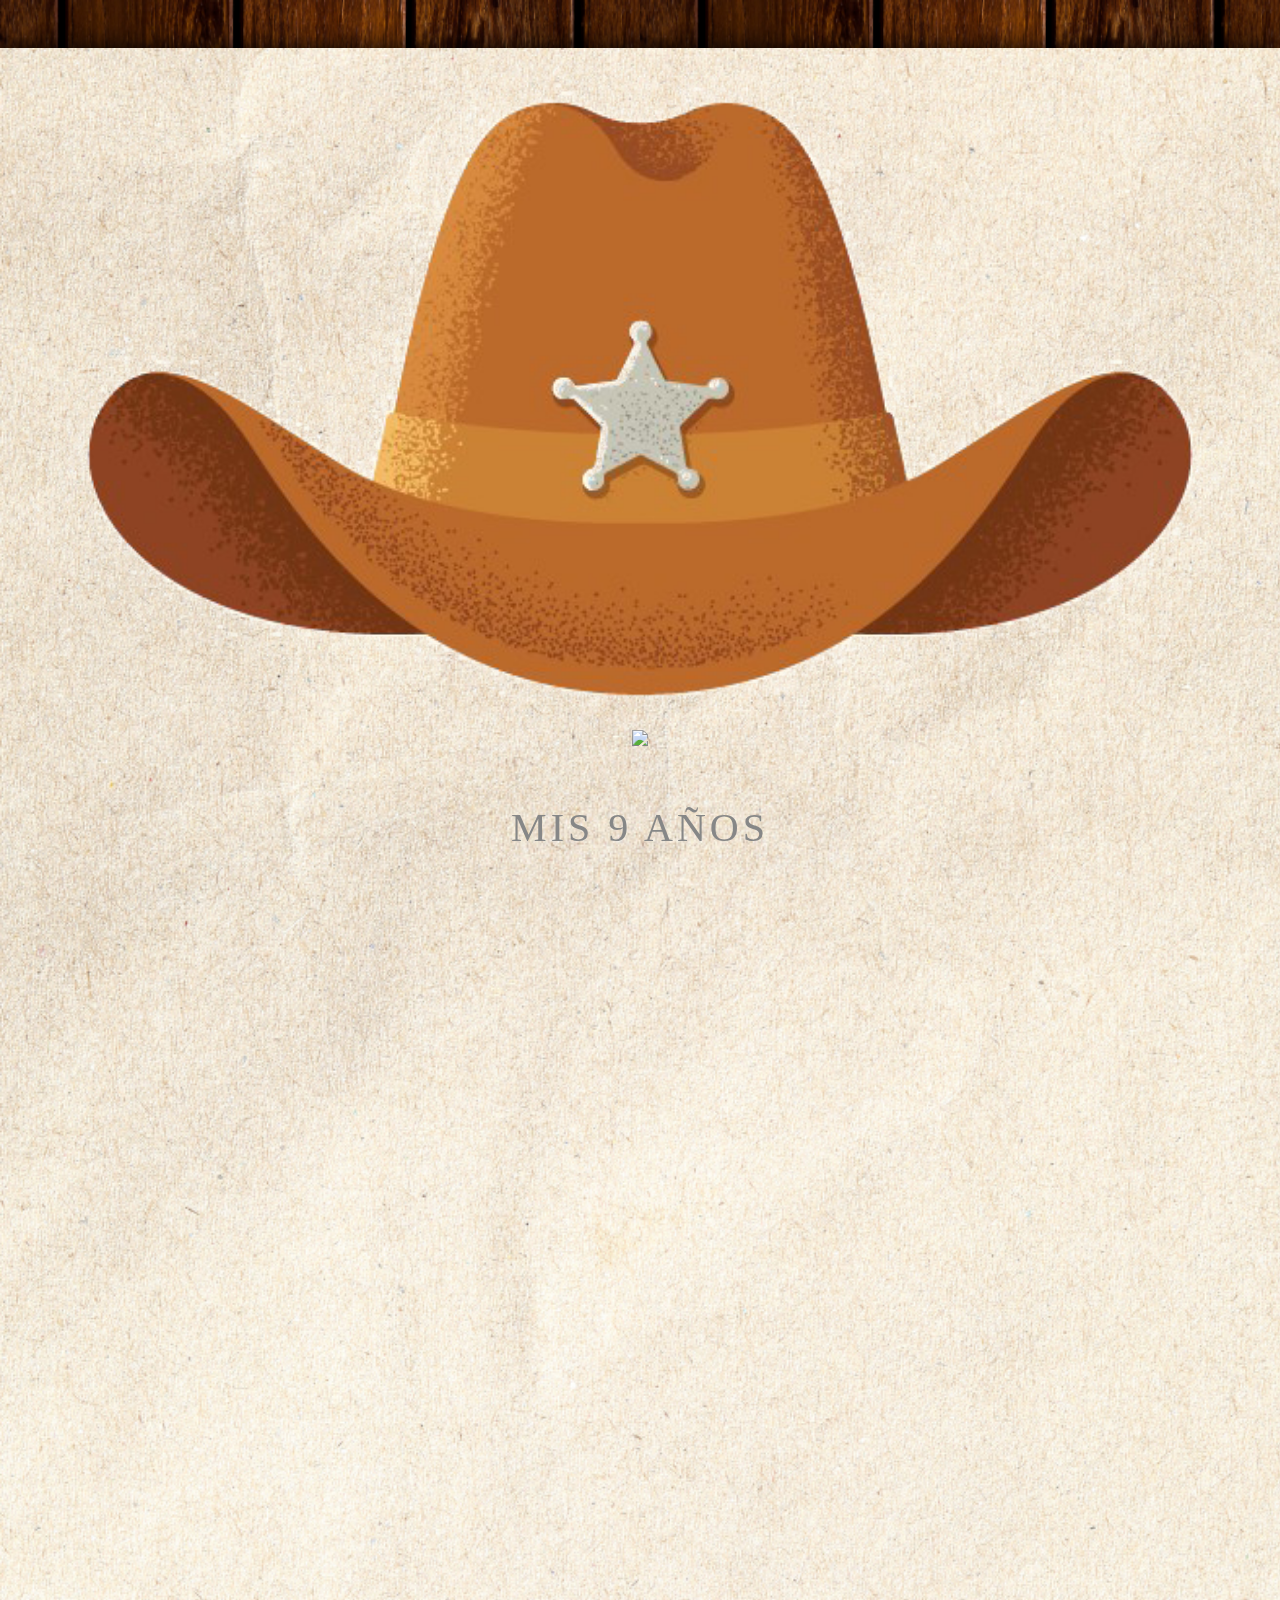
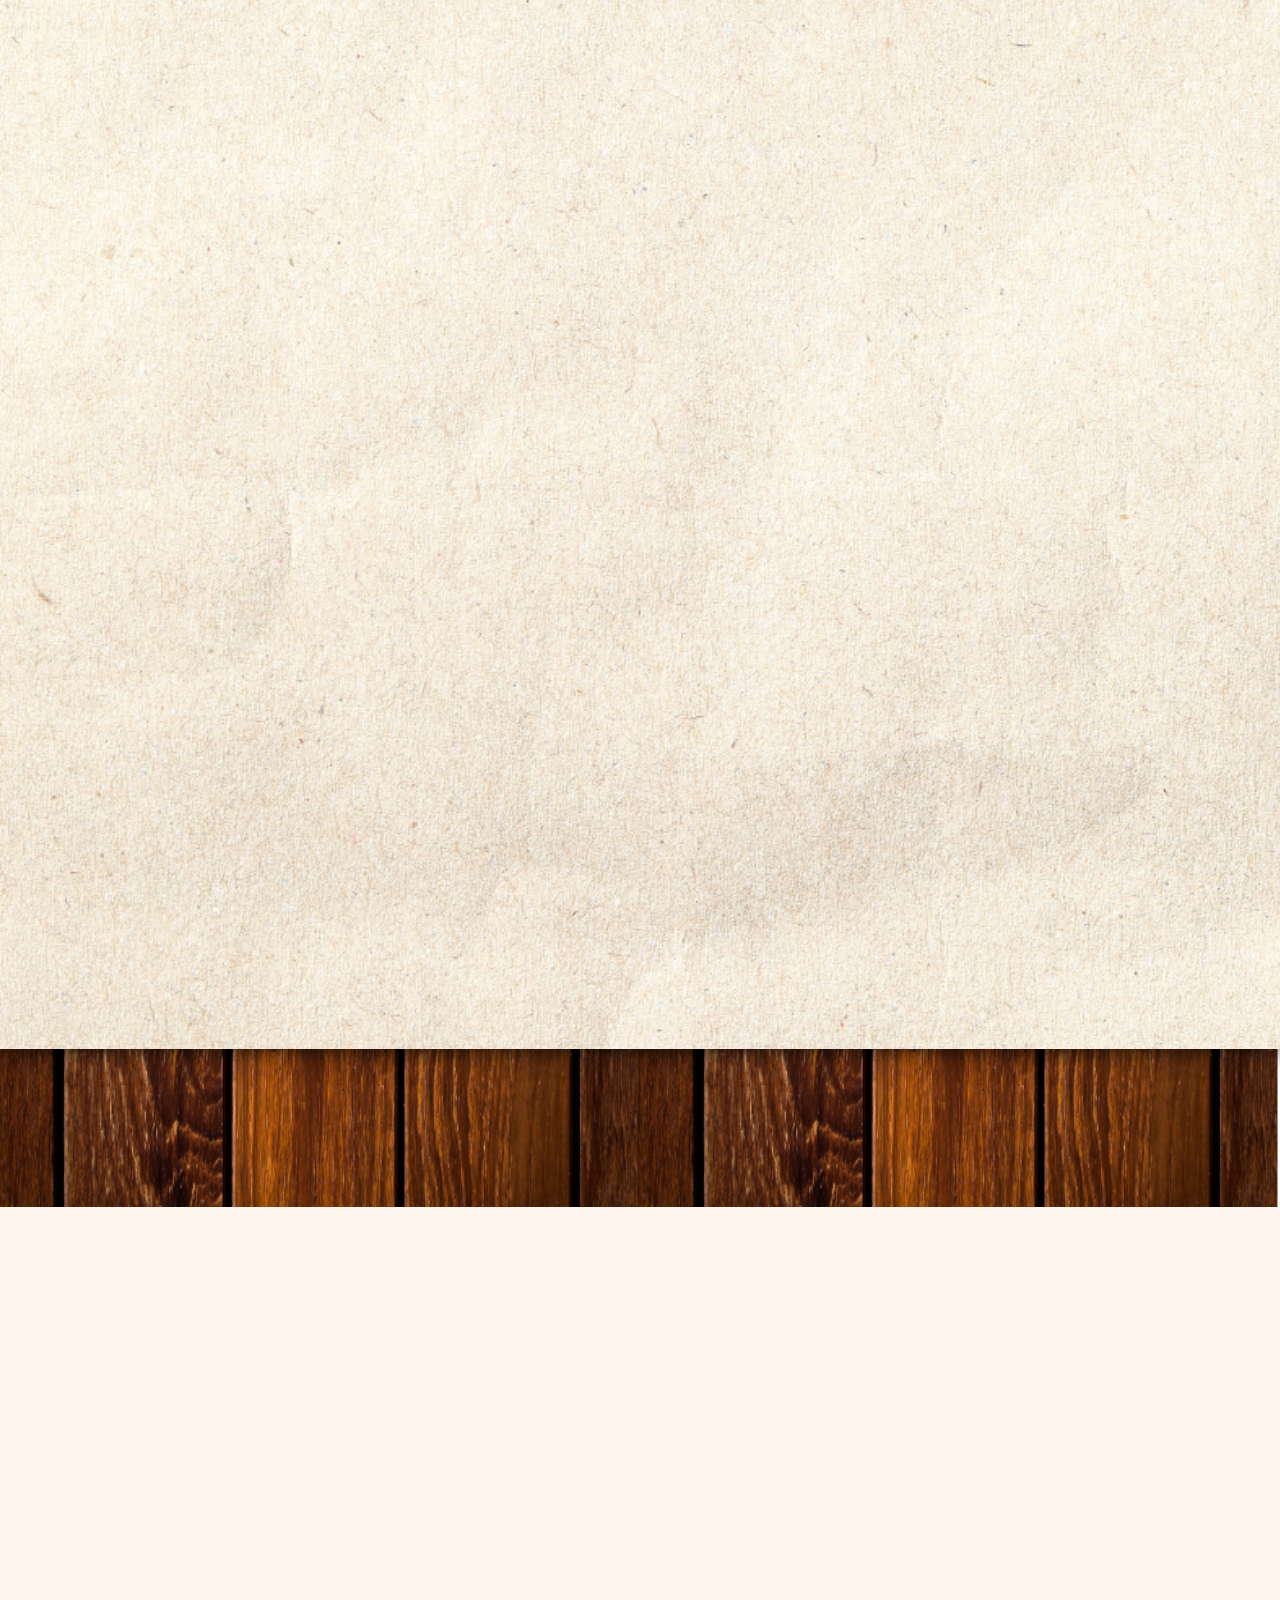
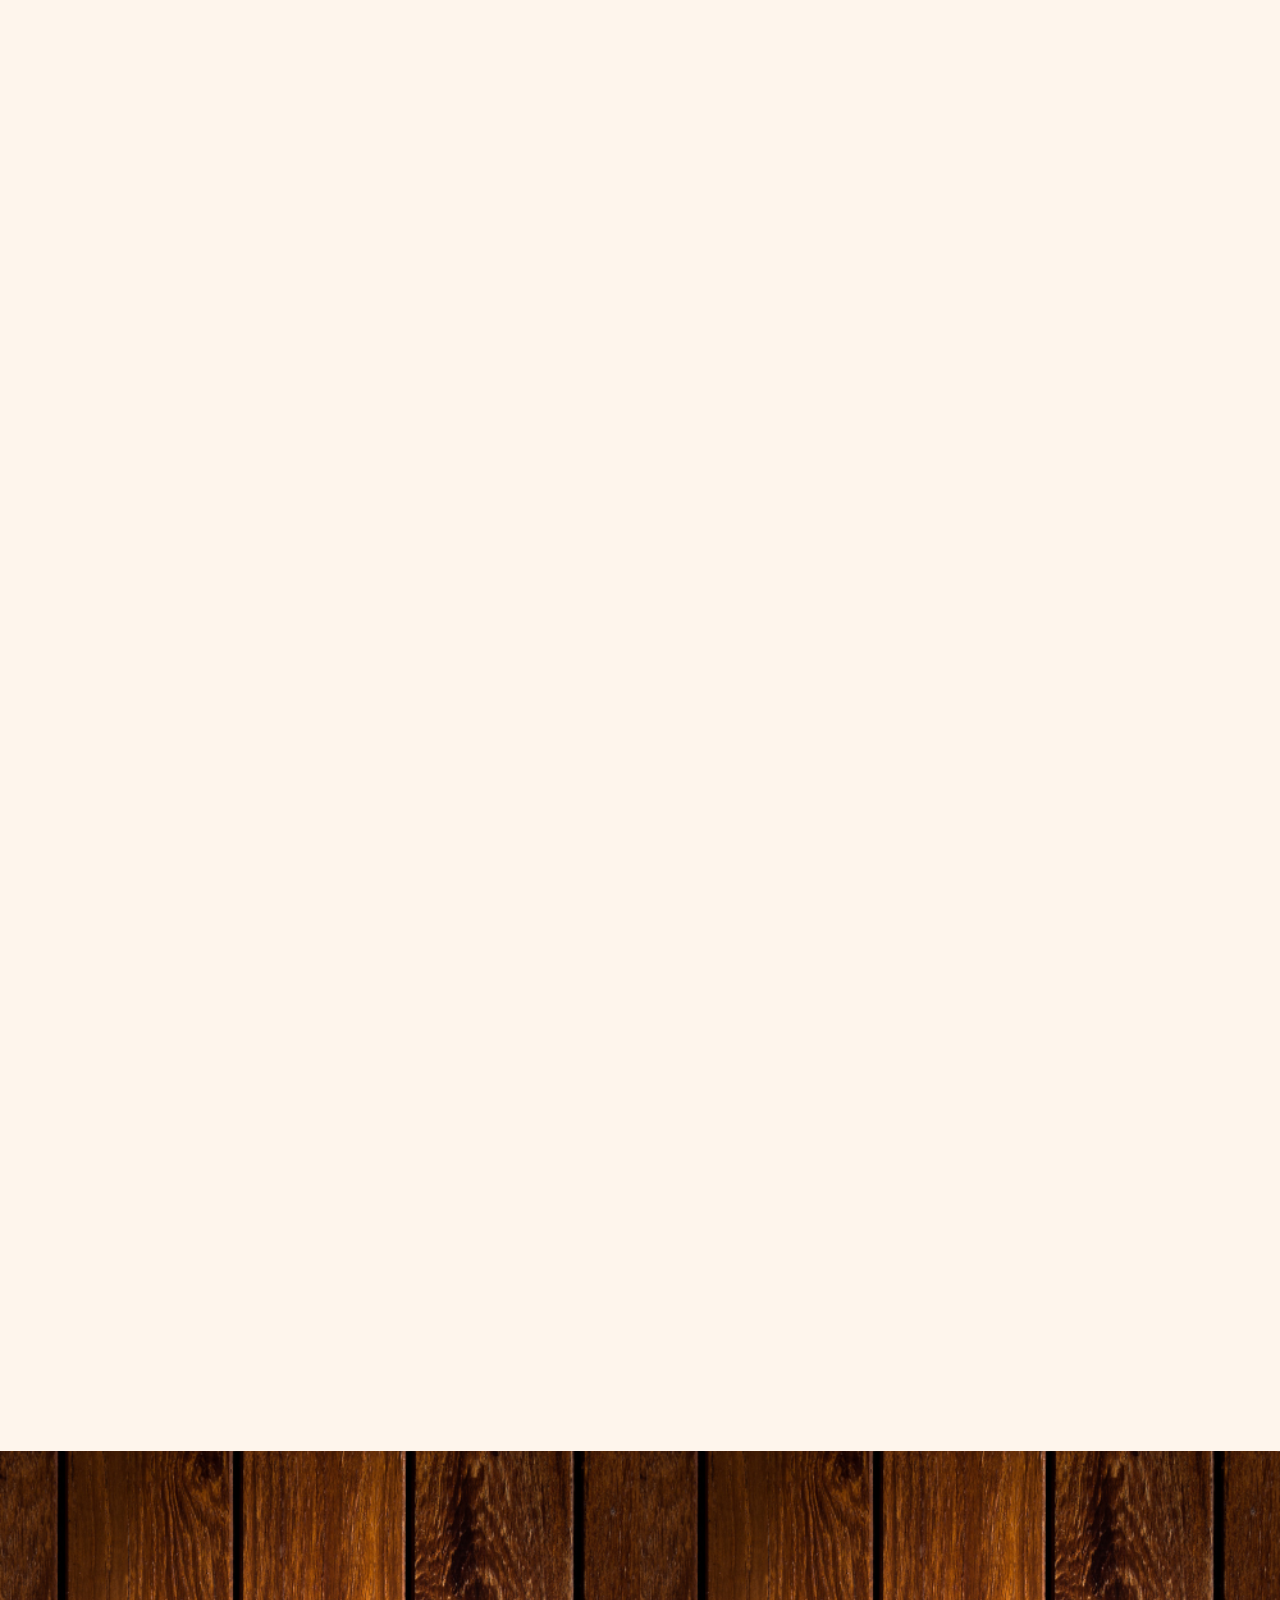
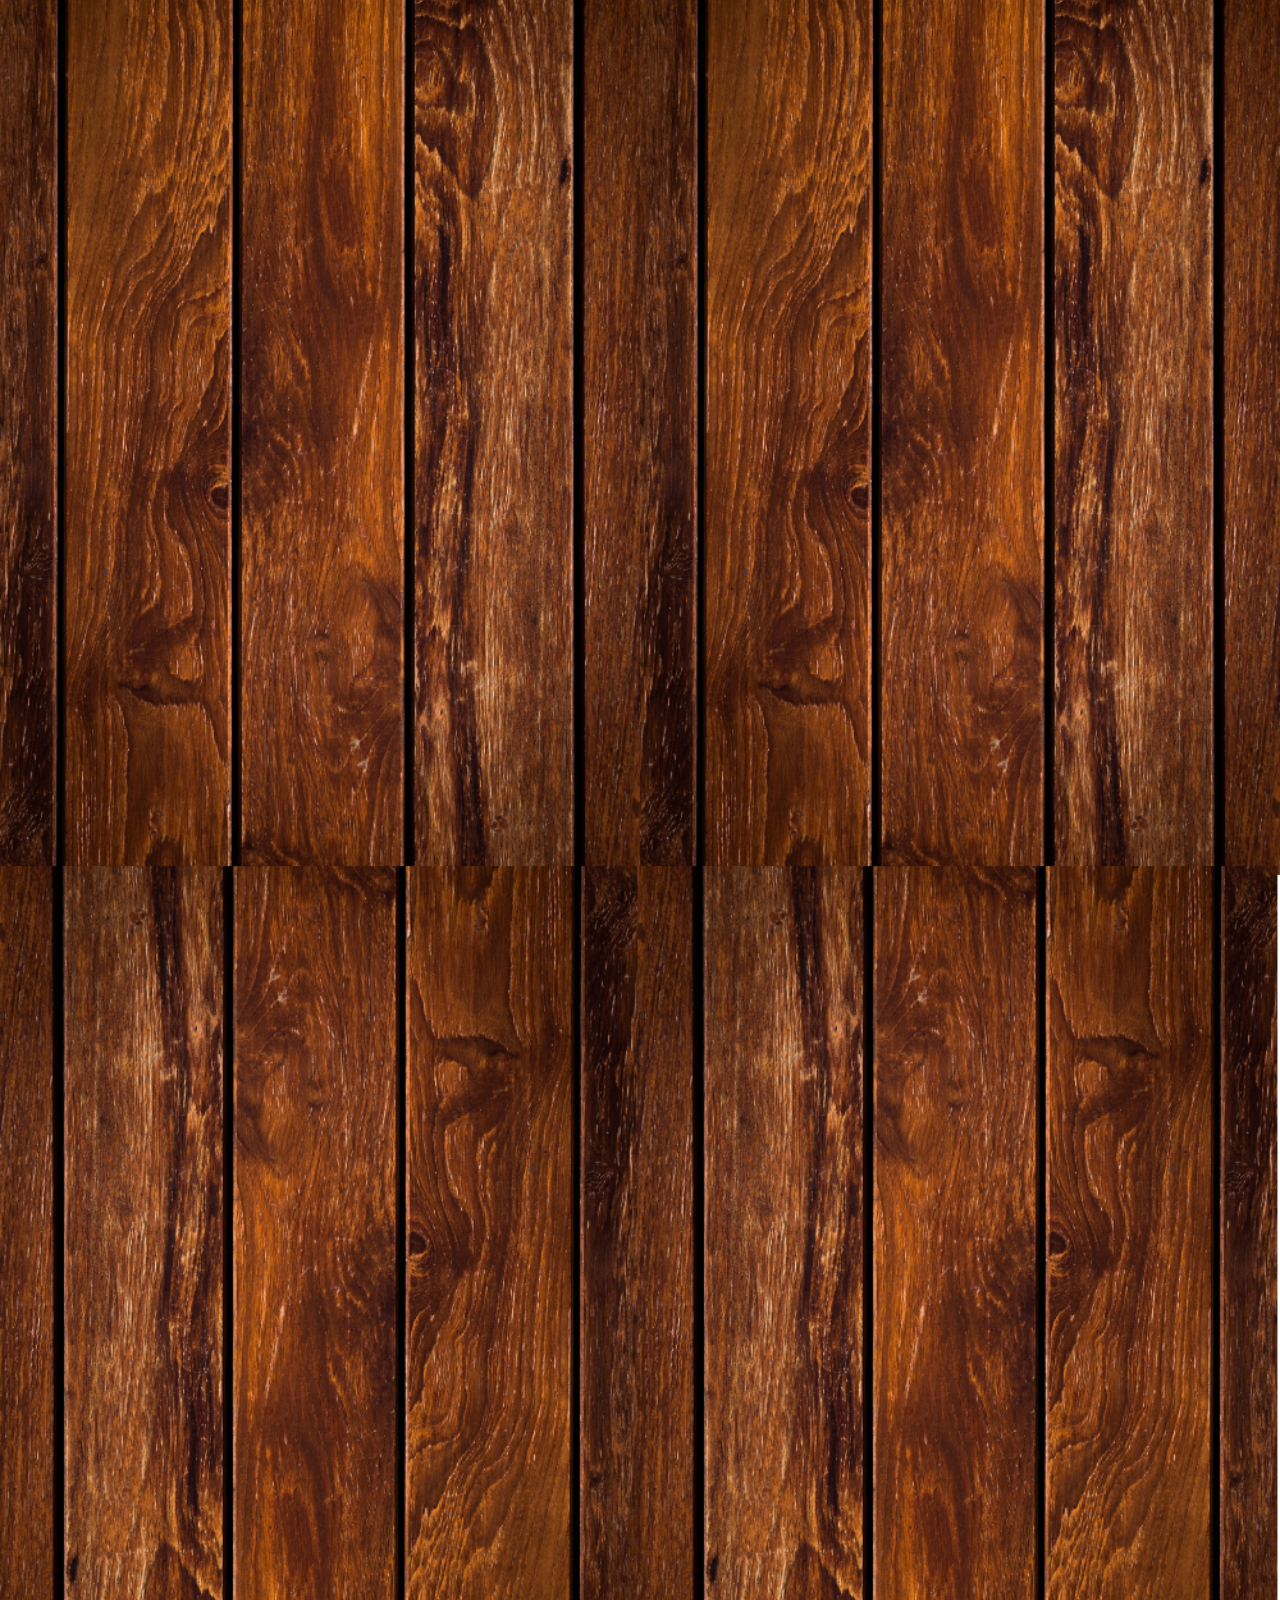
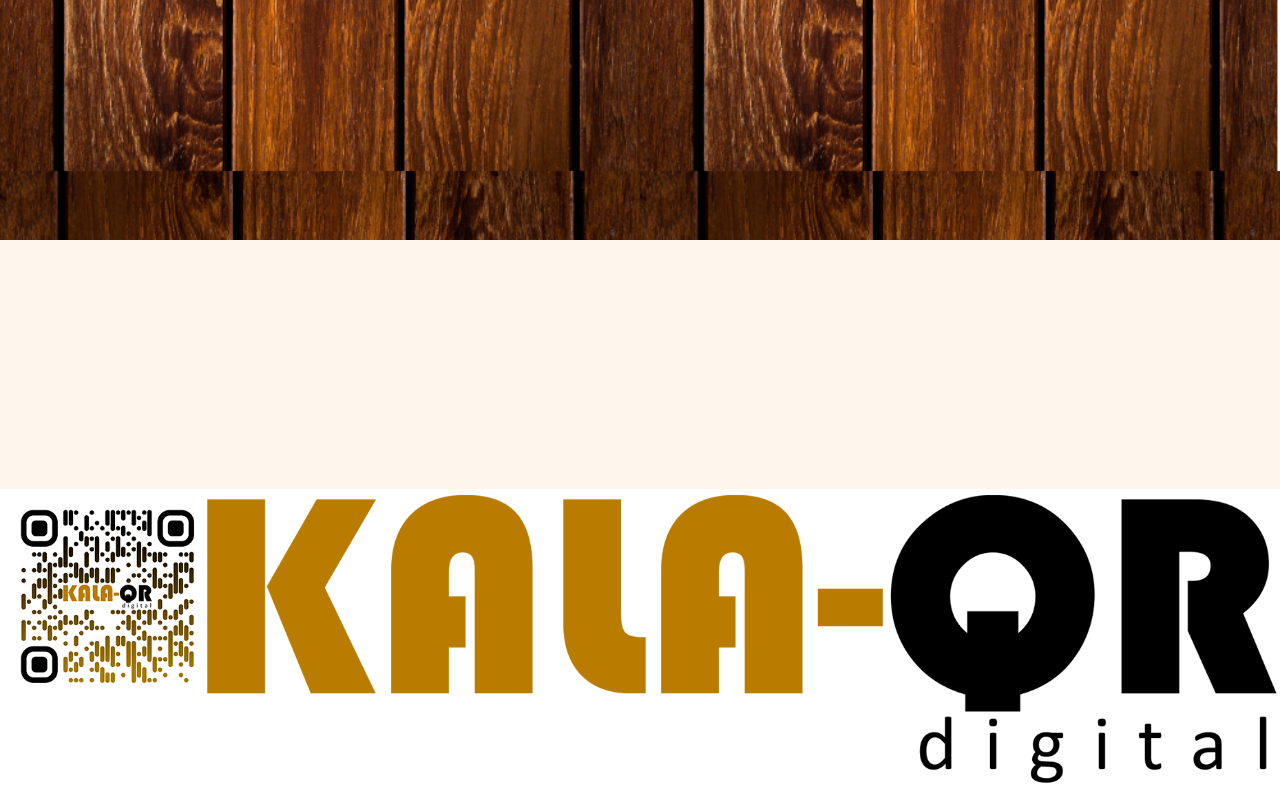
==== commit 3c4f9fd0: "Add files via upload" ====
--- a/inicio.html
+++ b/inicio.html
@@ -11,11 +11,11 @@
         <meta name="description" content="Te invito a ser parte de este momento tan especial."/>
         <meta property="og:locale" content="es_ES"/>
         <meta property="og:type" content="website"/>
-        <meta property="og:title" content="Andrea - ¡Mis XV Años!"/>
+        <meta property="og:title" content="Camila - ¡Mis 9 Años!"/>
         <meta property="og:description" content="Te invito a ser parte de este momento tan especial."/>
-        <meta property="og:url" content="https://mis-xv.github.io/andrea/inicio.html"/>
+        <meta property="og:url" content="https://micumpleanos.github.io/camila/inicio.html"/>
         <meta property="article:modified_time" content="2023-02-19T17:24:46+00:00"/>
-        <meta property="og:image" content="https://mis-xv.github.io/andrea/img/portadaMensaje.jpg"/>
+        <meta property="og:image" content="https://micumpleanos.github.io/camila/img/portadaMensaje.jpg"/>
         <meta property="og:image:width" content="1080"/>
         <meta property="og:image:height" content="1080"/>
         <meta property="og:image:type" content="image/jpeg"/>
@@ -26,49 +26,49 @@
       "@graph": [
           {
               "@type": "Organization",
-              "@id": "https://mis-xv.github.io/andrea/inicio.html/#/schema/Organization/1",
-              "name": "Andrea - ¡Mis XV Años!",
-              "url": "https://mis-xv.github.io/andrea/inicio.html",
+              "@id": "https://micumpleanos.github.io/camila/inicio.html/#/schema/Organization/1",
+              "name": "Camila - ¡Mis 9 Años!",
+              "url": "https://micumpleanos.github.io/camila/inicio.html",
               "sameAs": [
               ],
               "logo": {
                   "@type": "ImageObject",
-                  "@id": "https://mis-xv.github.io/andrea/img/portadaMensaje.jpg",
-                  "url": "https://mis-xv.github.io/andrea/img/portadaMensaje.jpg",
-                  "contentUrl": "https://mis-xv.github.io/andrea/img/portadaMensaje.jpg",
+                  "@id": "https://micumpleanos.github.io/camila/img/portadaMensaje.jpg",
+                  "url": "https://micumpleanos.github.io/camila/img/portadaMensaje.jpg",
+                  "contentUrl": "https://micumpleanos.github.io/camila/img/portadaMensaje.jpg",
                   "width": 1080,
                   "height": 1080,
                   "caption": "Example Image"
               },
               "image": {
-                  "@id": "https://mis-xv.github.io/andrea/img/portadaMensaje.jpg"
+                  "@id": "https://micumpleanos.github.io/camila/img/portadaMensaje.jpg"
               }
           },
           {
               "@type": "WebSite",
-              "@id": "https://mis-xv.github.io/andrea/inicio.html/#/schema/WebSite/1",
-              "url": "https://mis-xv.github.io/andrea/inicio.html",
-              "name": "Andrea - ¡Mis XV Años!",
+              "@id": "https://micumpleanos.github.io/camila/inicio.html/#/schema/WebSite/1",
+              "url": "https://micumpleanos.github.io/camila/inicio.html",
+              "name": "Camila - ¡Mis 9 Años!",
               "publisher": {
-                  "@id": "https://mis-xv.github.io/andrea/inicio.html/#/schema/Organization/1"
+                  "@id": "https://micumpleanos.github.io/camila/inicio.html/#/schema/Organization/1"
               },
               "potentialAction": {
                   "@type": "SearchAction",
-                  "target": "https://mis-xv.github.io/andrea/inicio.html/?s={search_term_string}",
+                  "target": "https://micumpleanos.github.io/camila/inicio.html/?s={search_term_string}",
                   "query-input": "required name=search_term_string"
               }
           },
           {
               "@type": "WebPage",
-              "@id": "https://mis-xv.github.io/andrea/inicio.html",
-              "url": "https://mis-xv.github.io/andrea/inicio.html",
+              "@id": "https://micumpleanos.github.io/camila/inicio.html",
+              "url": "https://micumpleanos.github.io/camila/inicio.html",
               "inLanguage": "es",
               "name": "Example Page",
               "isPartOf": {
-                  "@id": "https://mis-xv.github.io/andrea/inicio.html/#/schema/WebSite/1"
+                  "@id": "https://micumpleanos.github.io/camila/inicio.html/#/schema/WebSite/1"
               },
               "about": {
-                  "@id": "https://mis-xv.github.io/andrea/inicio.html/#/schema/Organization/1"
+                  "@id": "https://micumpleanos.github.io/camila/inicio.html/#/schema/Organization/1"
               },
               "datePublished": "2015-09-14T08:13:22+00:00",
               "dateModified": "2019-03-28T12:46:37+00:00",
@@ -78,8 +78,8 @@
   }
         </script>
 
-         <link rel="alternate" type="application/rss+xml" title=" &raquo; Feed" href="https://mis-xv.github.io/andrea/inicio.html/feed/"/>
-        <link rel="alternate" type="application/rss+xml" title=" &raquo; Feed de los comentarios" href="https://mis-xv.github.io/andrea/inicio.html/comments/feed/"/>
+         <link rel="alternate" type="application/rss+xml" title=" &raquo; Feed" href="https://micumpleanos.github.io/camila/inicio.html/feed/"/>
+        <link rel="alternate" type="application/rss+xml" title=" &raquo; Feed de los comentarios" href="https://micumpleanos.github.io/camila/inicio.html/comments/feed/"/>
 
     <link rel="stylesheet" href="https://stackpath.bootstrapcdn.com/bootstrap/4.2.1/css/bootstrap.min.css" integrity="sha384-GJzZqFGwb1QTTN6wy59ffF1BuGJpLSa9DkKMp0DgiMDm4iYMj70gZWKYbI706tWS" crossorigin="anonymous">
     <link rel="stylesheet" href="css/demo002.css">
@@ -154,16 +154,26 @@
         
         <br><br>
         </div></div></div> <br>
-<div class="container col-9 col-md-5 mt-4 evitarDress mb-5" >  
-        <div class="row justify-content-center" > 
-           <div class="col-12 justify-content-center" >
-
-            <p style="" class="iconoLluviaSobres text-center mt-4 ml-3" ><i class="fas fa-info-circle flecha" style="color:#fef5ec; font-size: 25px; z-index: 1; "></i><br></p>
-        <h5 class='lluviaSobrestexto2 col-12 col-md-12  mt-2 mb-5 text-center ml-2' style="font-family: 'Smokum', serif;
+<div class="col-12" ><br><br>
+        <h5 class='dondeyCuando col-12 col-lg-12 mt-4 text-center' style="color:#73583d" >Codigo de vestimenta</h5> 
+
+        <div class="container col-10 col-md-6 mt-4 vestimenta mb-0">  
+        <div class="row justify-content-center"> 
+           <div class="col-12 ml-2 justify-content-center">
+        <img class="col-7 col-md-4 mt-4 ml-2 ml-md-3 mujeres" src="img/codigovestimenta.png" >
+ 
+        </div>
+    </div>
+    <h5 class='mujeres col-12 col-md-12 mb-0 mt-4 ml-0 text-center ' style="color:#73583d;  font-size:30px; font-family: 'Smokum', serif;
   font-weight: 400;
-  font-style: normal; font-size:30px; letter-spacing: 4px;"  >¡HABRÁ GRANJITA!</h5>
-        </div>  
-    </div></div>
+  font-style: normal;  letter-spacing:3px"  >VAQUER0</h5>
+   
+
+       
+</div>
+
+
+<br><br></div>
 
 <br>
 <div class="portada col-12" style="background-size: 100%; background-repeat: repeat; background-image: url(img/portada10.png);  position: relative;"  ><br><br>
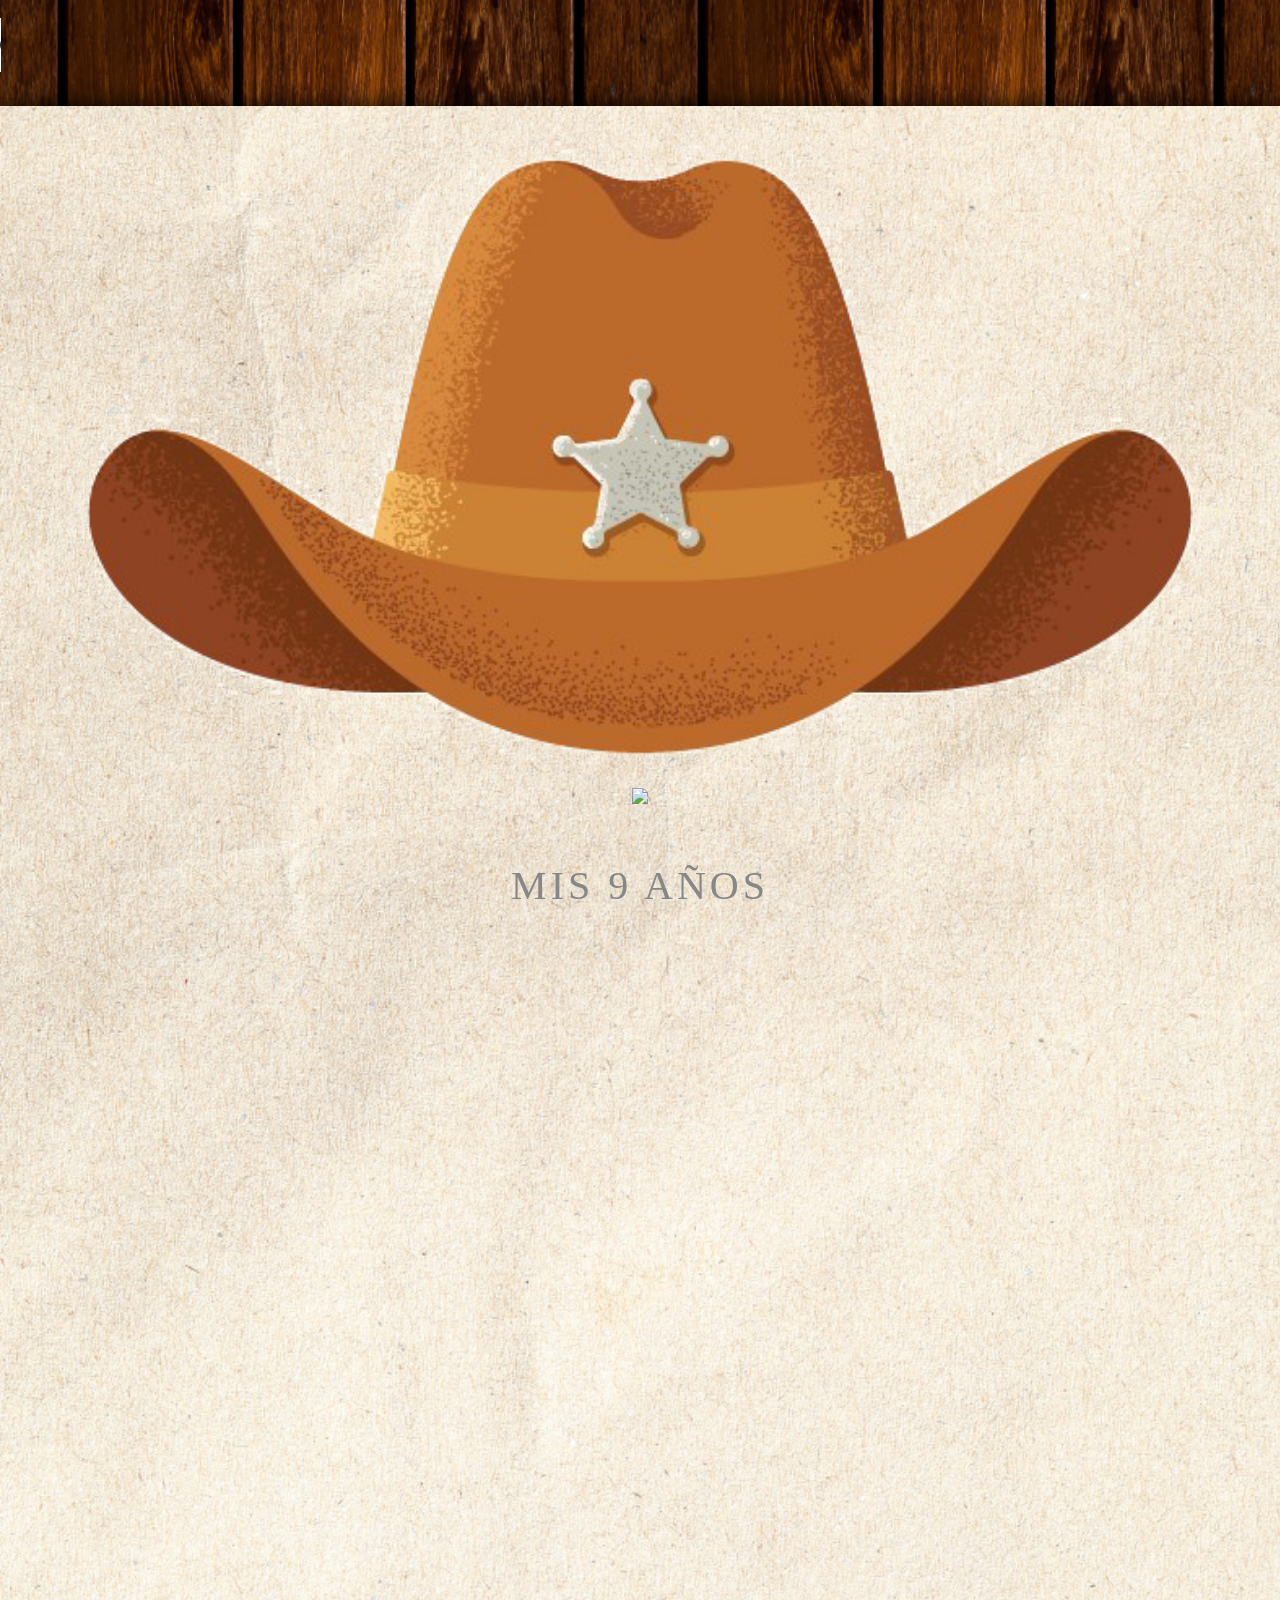
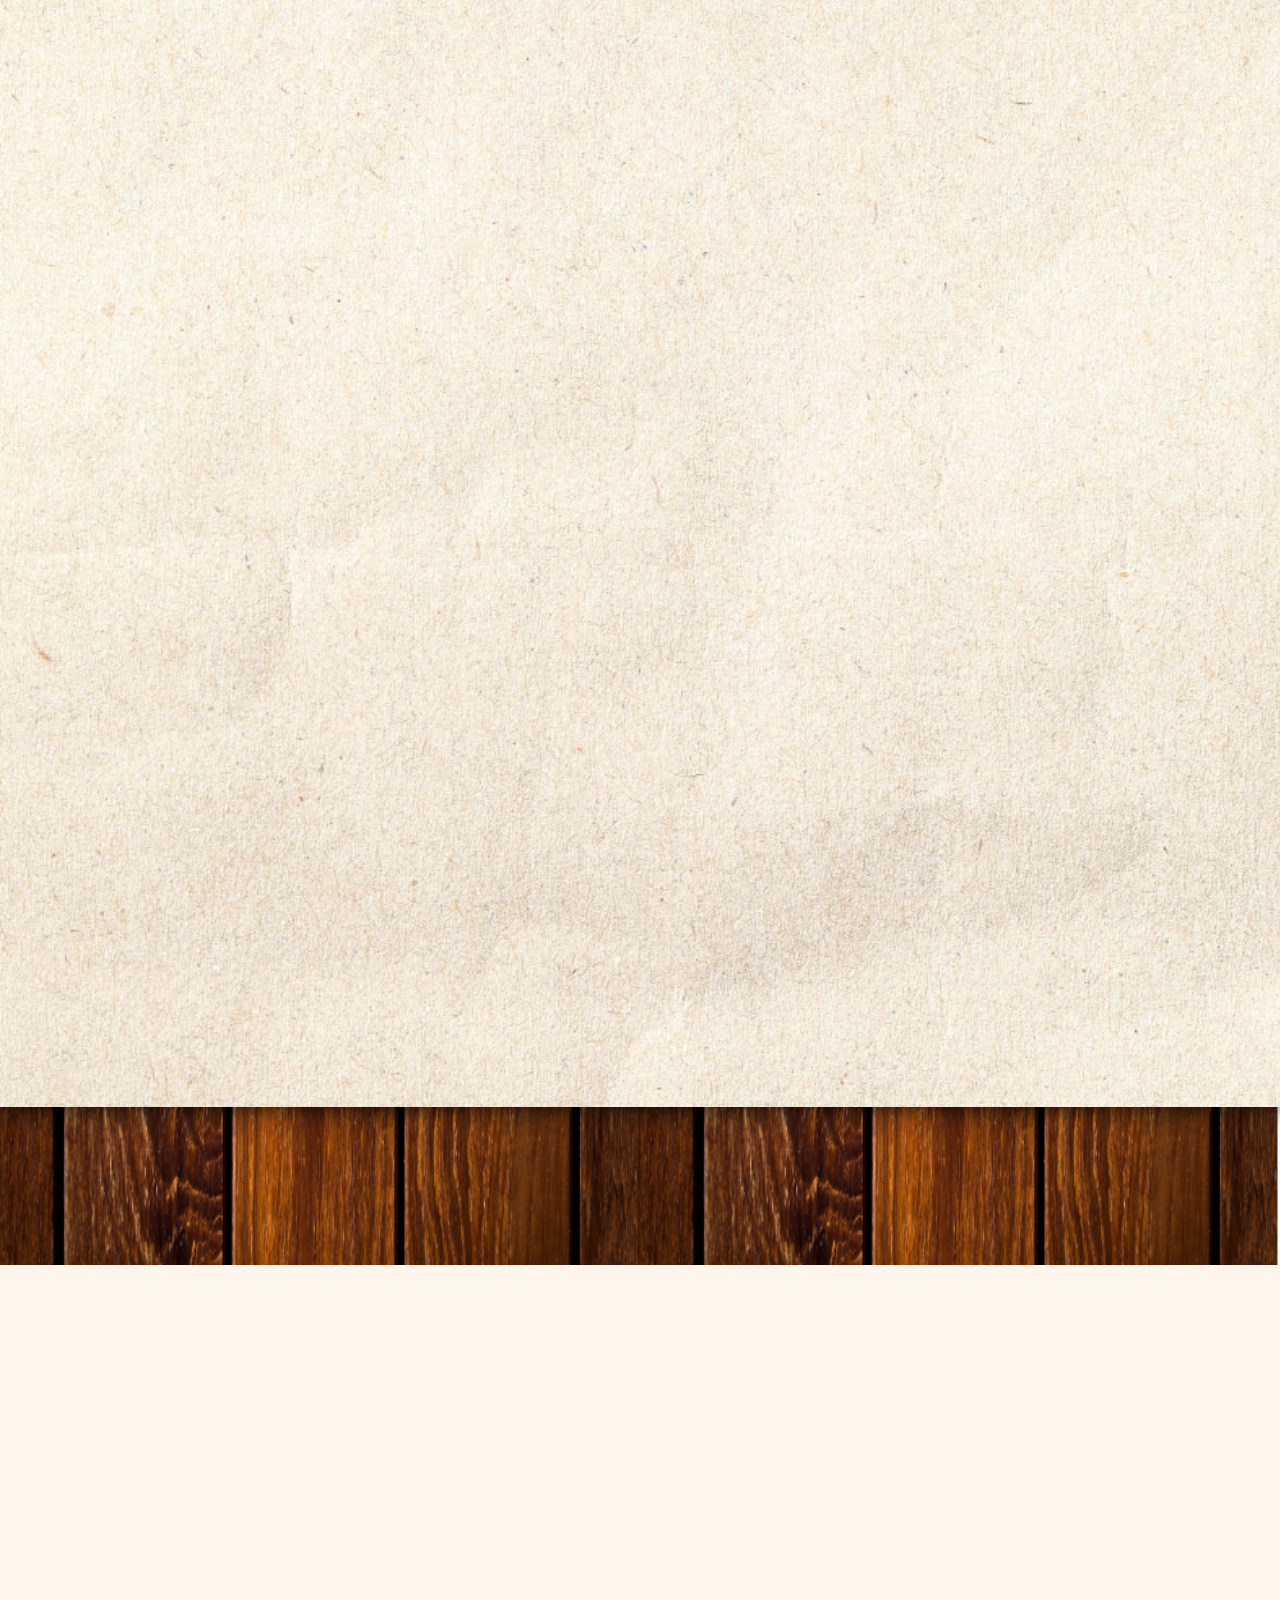
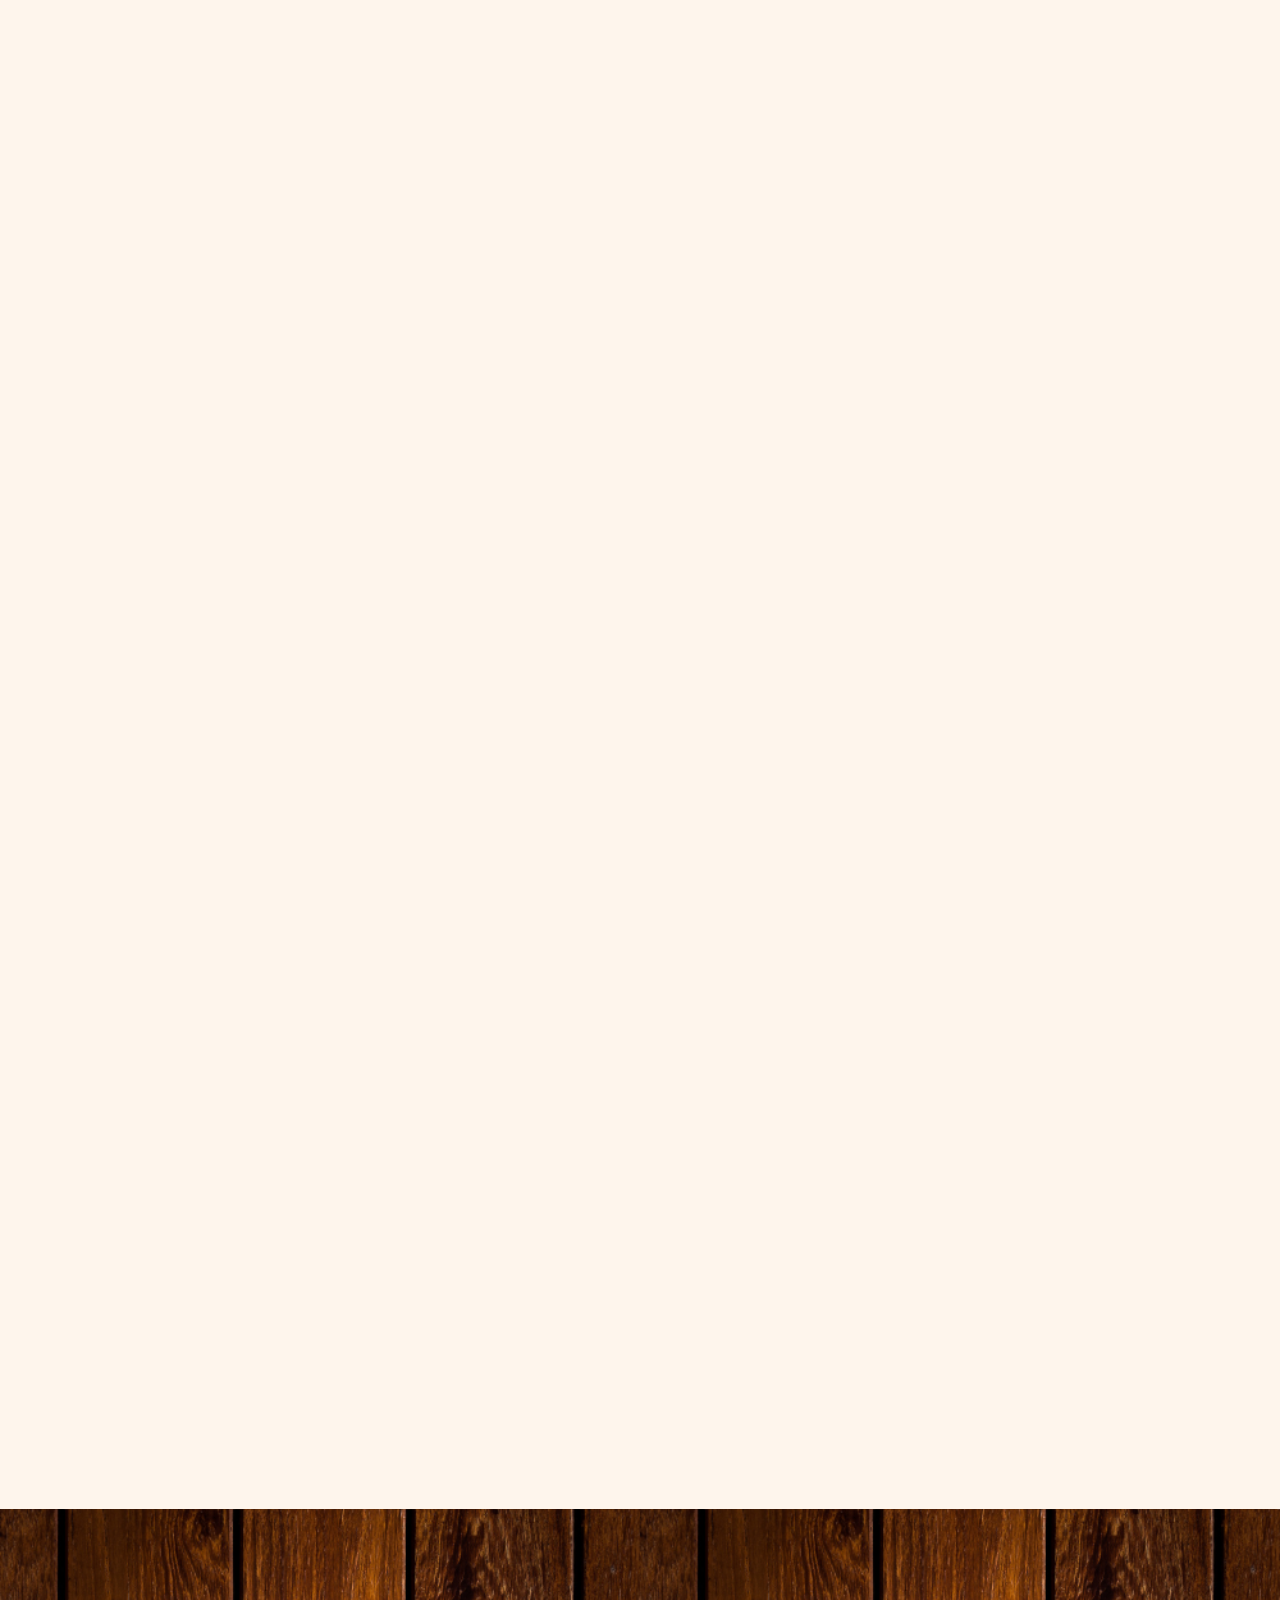
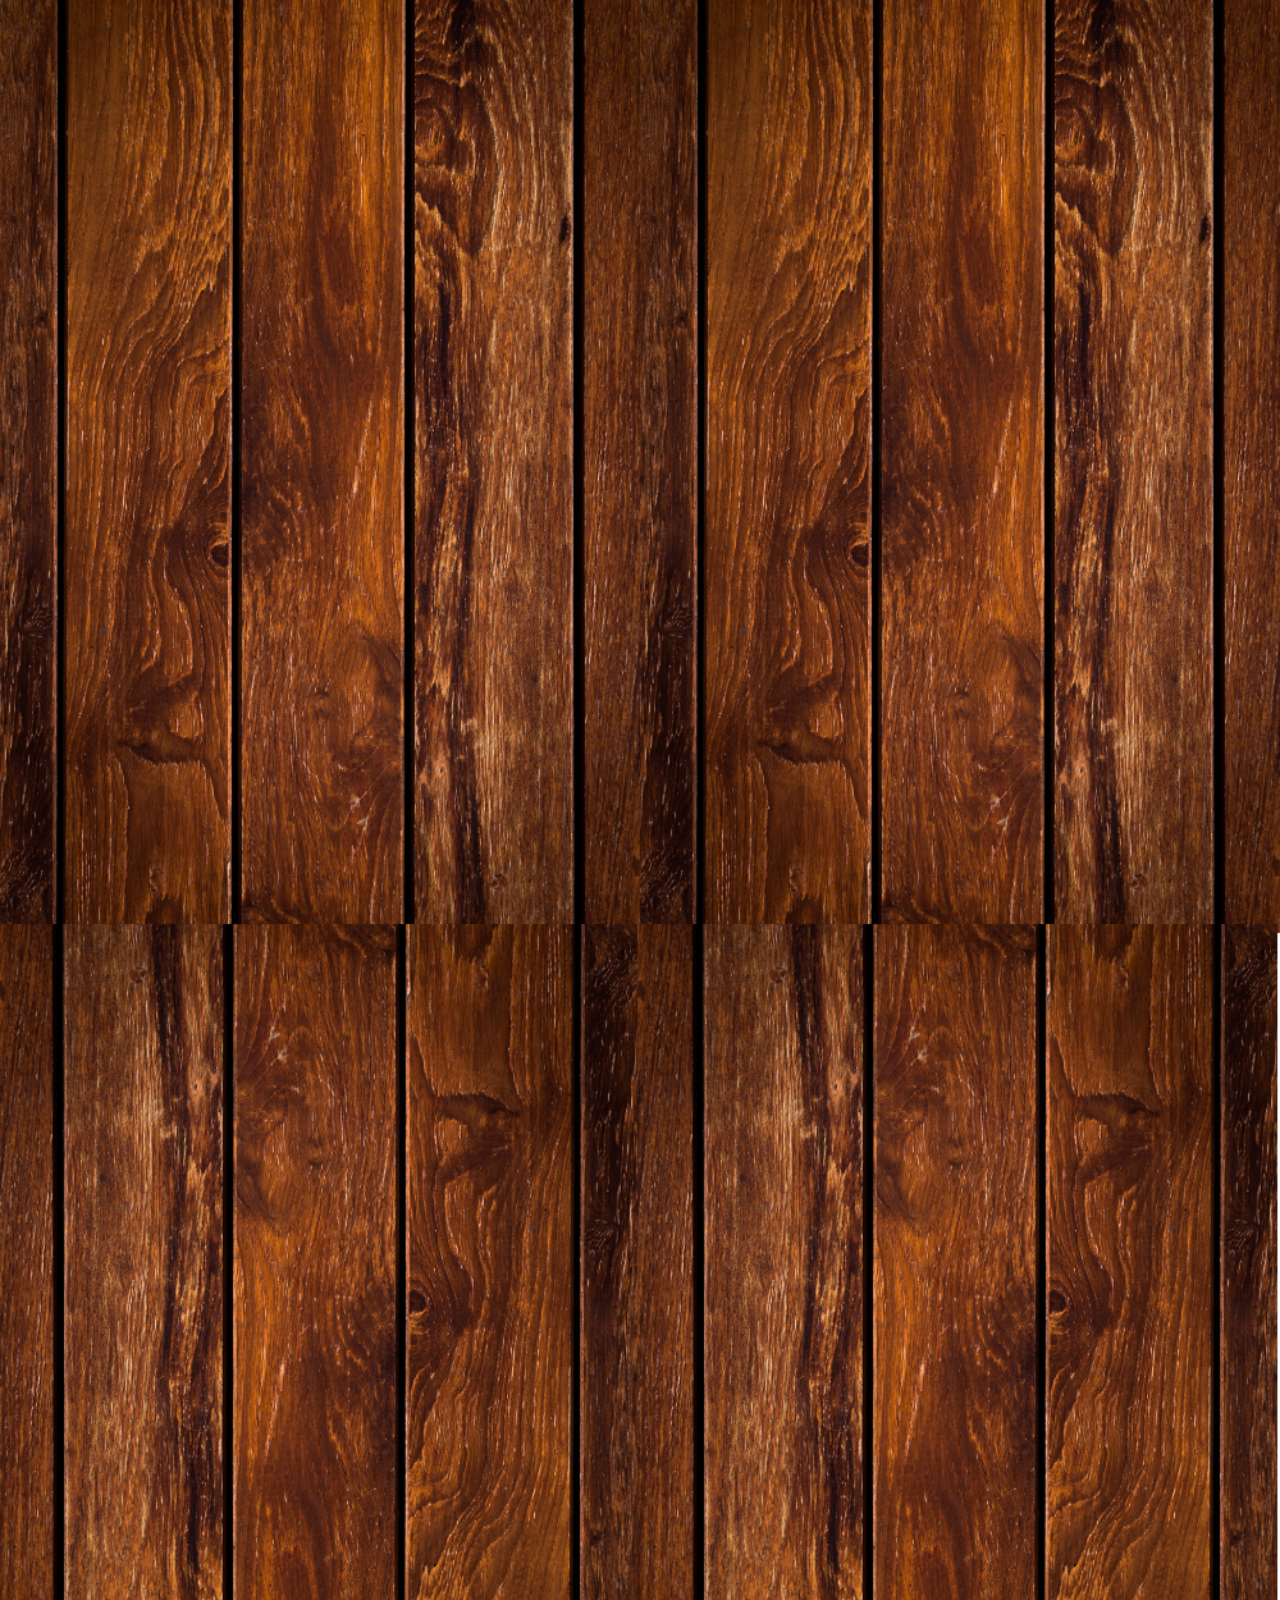
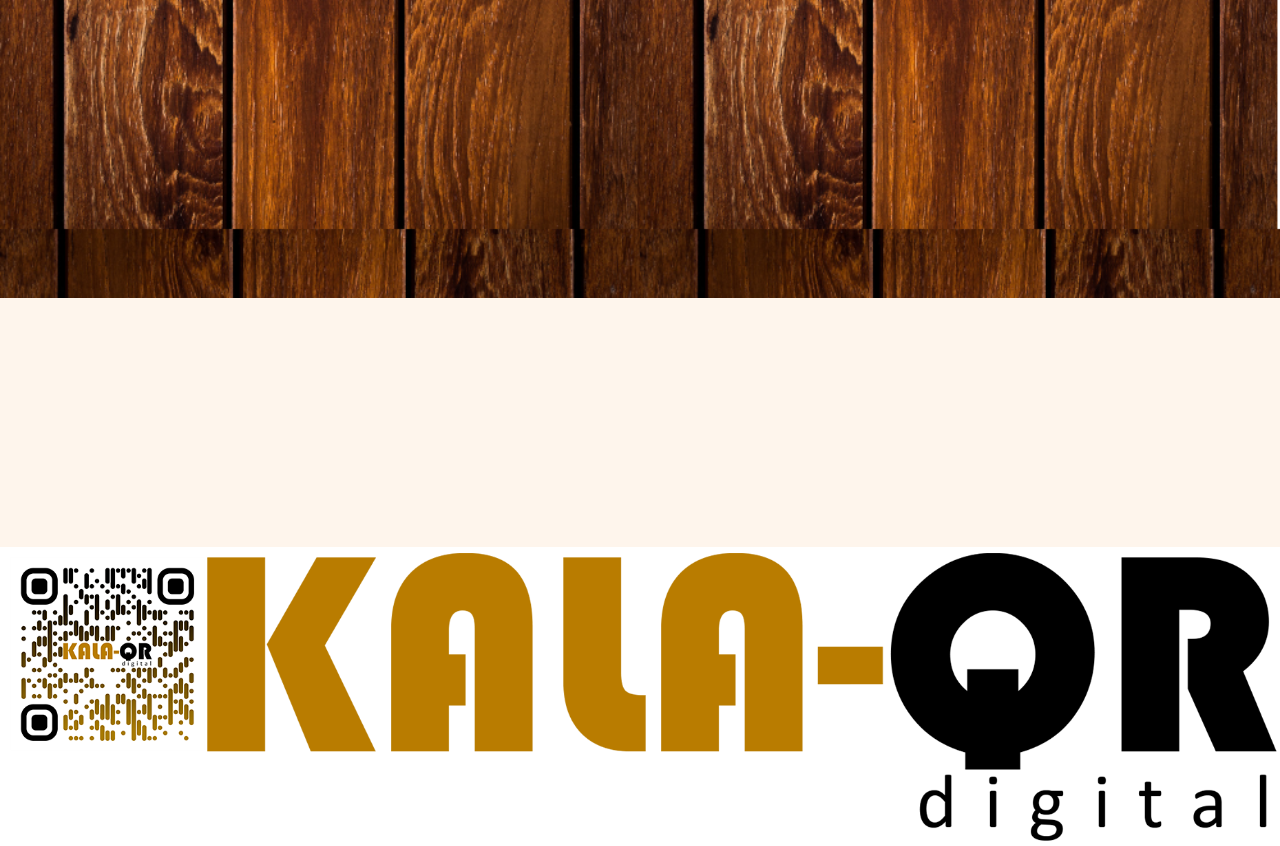
==== commit f1c2fff2: "Add files via upload" ====
--- a/inicio.html
+++ b/inicio.html
@@ -120,7 +120,9 @@
 
 <div class="portada col-12" style="background-size: 100% 100%; background-repeat: no-repeat; background-image: url(img/portada10.png);  position: relative;"  >
     <br>
-   
+     <audio controls volume="100" class="music mb-0 ml-0 mt-1 col-12 col-md-12 ml-md-0 mr-0"> 
+                    <source src="musica/musica.mp3" type="audio/mpeg">
+            </audio>
   <div class="justify-content-center playpause"> 
   </div>
     <div class="container col-10 col-md-6 portadaBautizo "> 
--- a/css/demo002.css
+++ b/css/demo002.css
@@ -1609,16 +1609,16 @@
   
 }
 audio::-webkit-media-controls-mute-button {
-  background-color: #daa199;
+  background-color: #d78b51;
   border-radius: 50%;
 }
 audio::-webkit-media-controls-play-button{
-  background-color: #daa199;
+  background-color: #d78b51;
   border-radius: 50%;
   color:white;
 }
 audio::-webkit-media-controls-play-button:hover {
-  background-color: #daa199;
+  background-color: #d78b51d78b51;
 }
 audio::-webkit-media-controls-current-time-display {
   color: #000;
@@ -1627,7 +1627,7 @@
   color: #000;
 }
 audio::-webkit-media-controls-timeline {
-  background-color: #daa199;
+  background-color: #d78b51;
   color:white;
   border-radius: 25px;
   margin-left: 15px;
